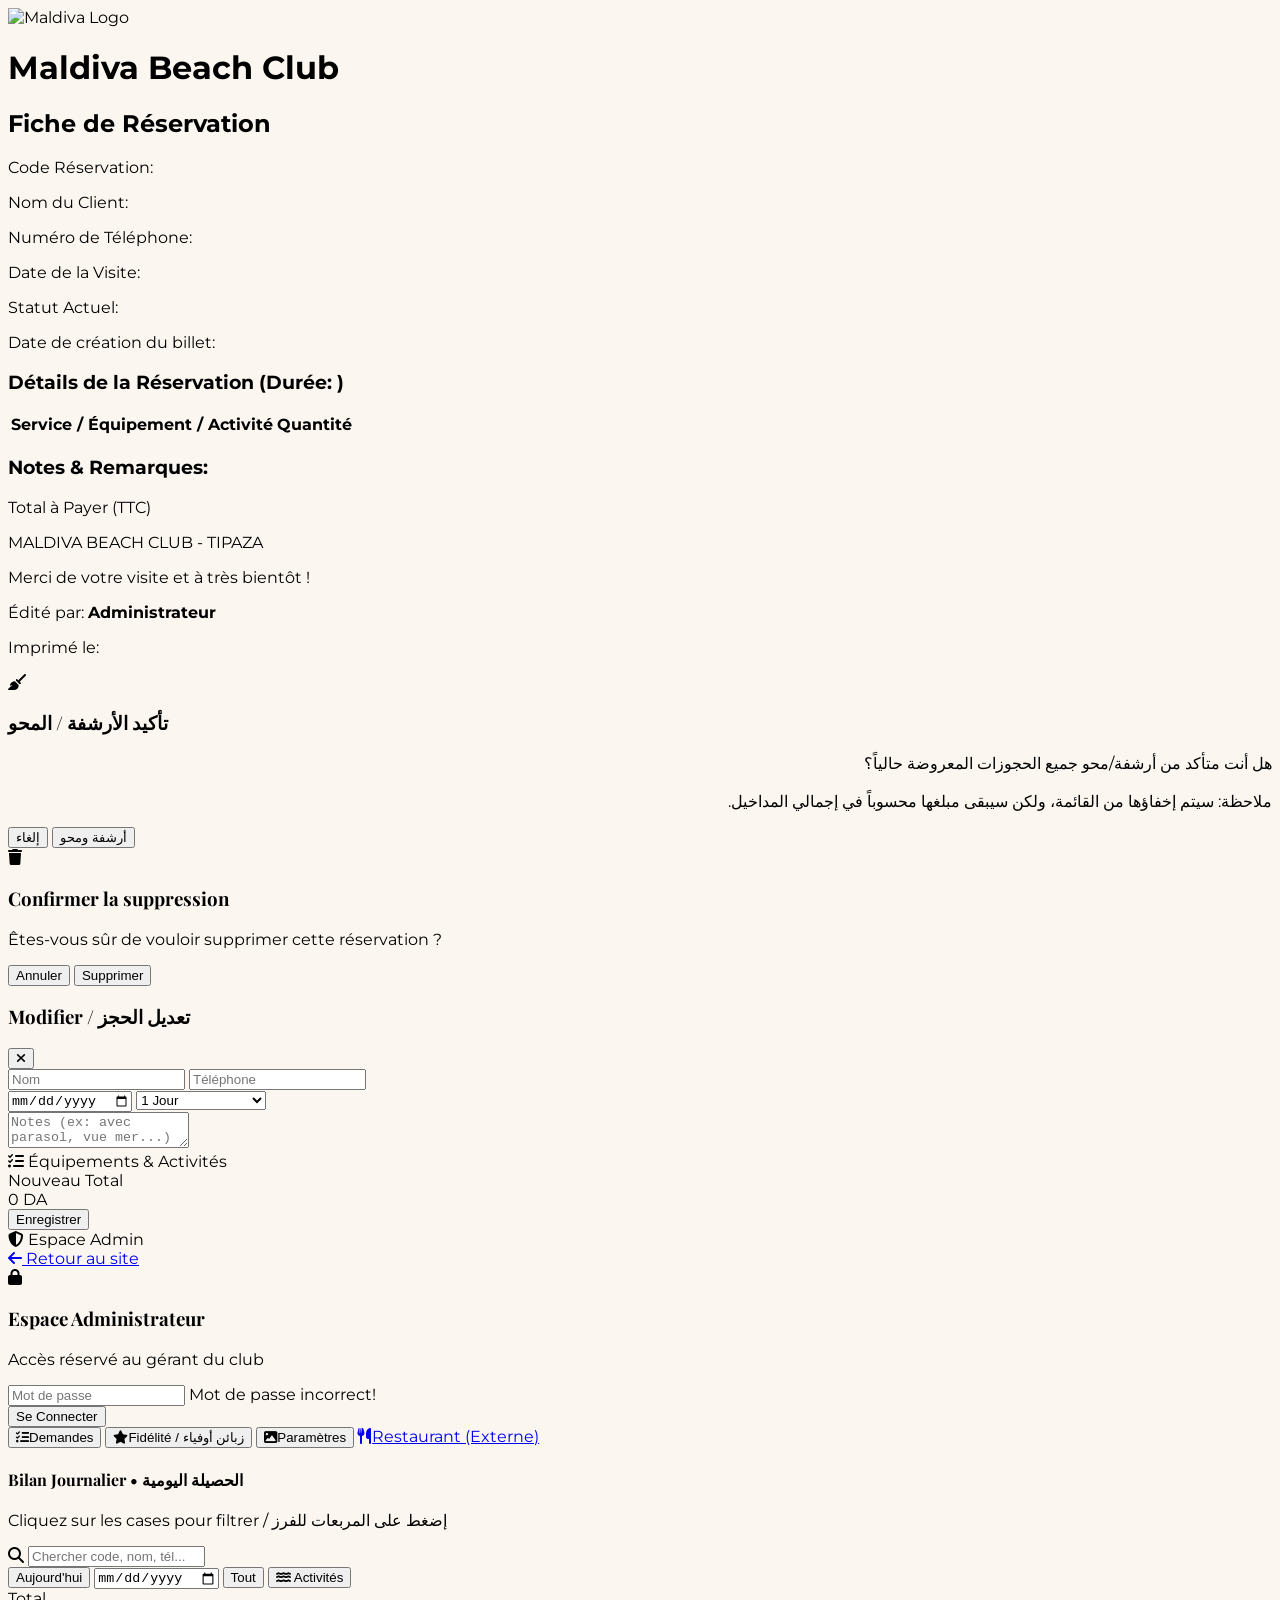
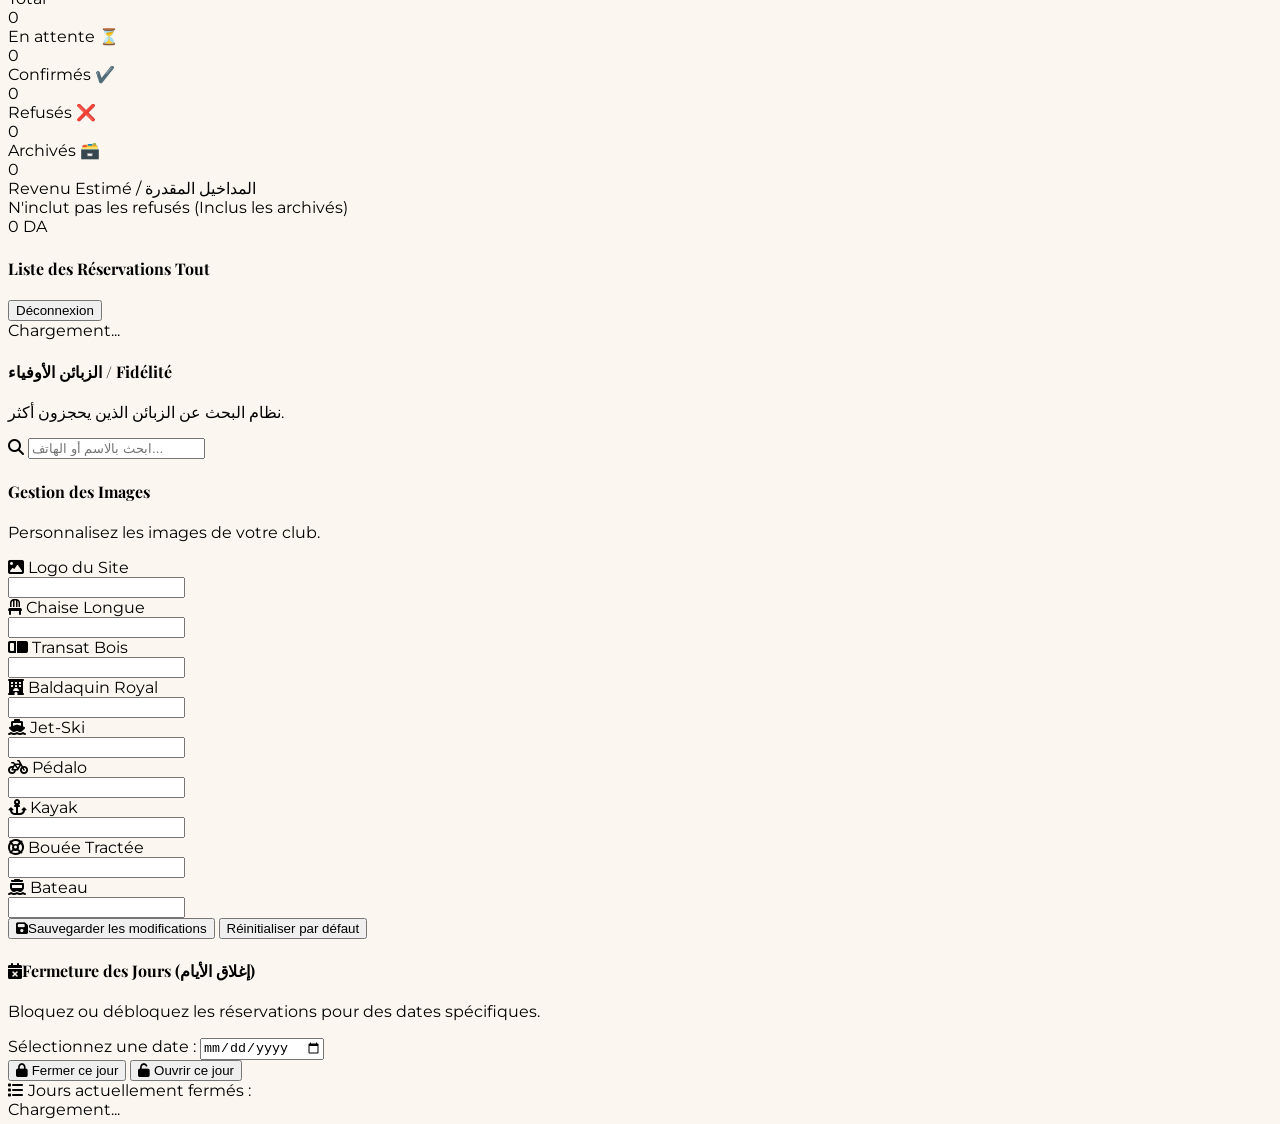
==== admin.html @ c881eb99 "Update admin.html" ====
<!DOCTYPE html>
<html lang="fr" dir="ltr">
<head>
    <meta charset="UTF-8">
    <meta name="viewport" content="width=device-width, initial-scale=1.0">
    <title>Maldiva Beach Club - Administration</title>
    <script src="https://cdn.tailwindcss.com"></script>
    <link href="https://fonts.googleapis.com/css2?family=Playfair+Display:ital,wght@0,400..900;1,400..900&family=Montserrat:wght@300;400;500;600;700&display=swap" rel="stylesheet">
    <link rel="stylesheet" href="https://cdnjs.cloudflare.com/ajax/libs/font-awesome/6.4.0/css/all.min.css">
    
    <link rel="stylesheet" href="./css/style.css">

    <script>
        tailwind.config = {
            theme: {
                extend: {
                    colors: {
                        maldiva: {
                            dark: '#0b4c53', teal: '#24a19c', orange: '#ff7e67', sand: '#fbf7f0', accent: '#f4eee1'
                        }
                    },
                    fontFamily: {
                        serif: ['Playfair Display', 'serif'],
                        sans: ['Montserrat', 'sans-serif'],
                    }
                }
            }
        }
    </script>
    <!-- كود CSS خاص بالطباعة فقط -->
    <style>
        @media print {
            /* إخفاء كل محتوى الصفحة العادي أثناء الطباعة */
            body > *:not(#print-section) {
                display: none !important;
            }
            /* إظهار قسم الطباعة فقط */
            #print-section {
                display: block !important;
                position: absolute;
                left: 0;
                top: 0;
                width: 100%;
                margin: 0;
                padding: 0;
                background-color: white;
            }
            /* إعدادات حجم الورقة وإزالة الهوامش الافتراضية للمتصفح */
            @page {
                size: A4;
                margin: 1.5cm;
            }
            /* تنسيقات إضافية لضمان ظهور الألوان أثناء الطباعة */
            * {
                -webkit-print-color-adjust: exact !important;
                print-color-adjust: exact !important;
            }
        }
    </style>
</head>
<body class="text-gray-800 antialiased min-h-screen flex flex-col bg-gray-50">

    <!-- ========================================== -->
    <!-- القسم المخفي المخصص للطباعة (Fiche de Réservation) -->
    <!-- ========================================== -->
    <div id="print-section" class="hidden font-sans bg-white text-black p-8">
        <!-- Header: Logo & Title -->
        <div class="text-center border-b-2 border-gray-800 pb-6 mb-6">
            <img src="https://i.postimg.cc/dh3KTX2L/IMG-7963.png" alt="Maldiva Logo" class="w-24 h-24 mx-auto rounded-full border-2 border-gray-800 p-1 mb-3 grayscale">
            <h1 class="font-serif text-3xl font-bold uppercase tracking-widest text-gray-900">Maldiva Beach Club</h1>
            <h2 class="text-xl font-bold mt-2 bg-gray-100 py-2 rounded-lg uppercase tracking-widest border border-gray-300">Fiche de Réservation</h2>
        </div>

        <!-- Reservation Info Grid -->
        <div class="grid grid-cols-2 gap-6 mb-8">
            <div class="space-y-3">
                <p><span class="font-bold text-gray-500 uppercase text-xs">Code Réservation:</span><br><strong class="text-xl" id="print-code"></strong></p>
                <p><span class="font-bold text-gray-500 uppercase text-xs">Nom du Client:</span><br><strong class="text-lg" id="print-name"></strong></p>
                <p><span class="font-bold text-gray-500 uppercase text-xs">Numéro de Téléphone:</span><br><strong class="text-lg font-mono" id="print-phone"></strong></p>
            </div>
            <div class="space-y-3">
                <p><span class="font-bold text-gray-500 uppercase text-xs">Date de la Visite:</span><br><strong class="text-lg" id="print-visit-date"></strong></p>
                <p><span class="font-bold text-gray-500 uppercase text-xs">Statut Actuel:</span><br><span id="print-status" class="px-3 py-1 border-2 font-bold uppercase rounded-md inline-block mt-1"></span></p>
                <p><span class="font-bold text-gray-500 uppercase text-xs">Date de création du billet:</span><br><span class="text-sm" id="print-created-at"></span></p>
            </div>
        </div>

        <!-- Items Table -->
        <div class="mb-8">
            <h3 class="font-bold text-lg border-b border-gray-300 pb-2 mb-3 uppercase tracking-wide">Détails de la Réservation (Durée: <span id="print-duration"></span>)</h3>
            <table class="w-full text-left border-collapse">
                <thead>
                    <tr class="bg-gray-100">
                        <th class="border border-gray-300 p-3 font-bold uppercase text-xs w-3/4">Service / Équipement / Activité</th>
                        <th class="border border-gray-300 p-3 font-bold uppercase text-xs text-center w-1/4">Quantité</th>
                    </tr>
                </thead>
                <tbody id="print-items-body">
                    <!-- سيتم حقن الخدمات هنا -->
                </tbody>
            </table>
        </div>

        <!-- Notes -->
        <div id="print-notes-container" class="mb-8 hidden">
            <h3 class="font-bold text-sm text-gray-500 uppercase mb-2">Notes & Remarques:</h3>
            <div class="bg-gray-50 p-4 rounded-lg border border-gray-200 text-sm font-semibold italic" id="print-notes"></div>
        </div>

        <!-- Total -->
        <div class="flex justify-end mb-12">
            <div class="bg-gray-100 p-4 rounded-lg border-2 border-gray-800 min-w-[250px] text-center">
                <span class="font-bold text-gray-500 uppercase text-xs block mb-1">Total à Payer (TTC)</span>
                <span class="text-3xl font-extrabold" id="print-total"></span>
            </div>
        </div>

        <!-- Footer -->
        <div class="border-t border-gray-300 pt-4 flex justify-between items-end text-xs text-gray-500">
            <div>
                <p class="font-bold text-gray-800">MALDIVA BEACH CLUB - TIPAZA</p>
                <p>Merci de votre visite et à très bientôt !</p>
            </div>
            <div class="text-right">
                <p>Édité par: <strong id="print-admin-name">Administrateur</strong></p>
                <p>Imprimé le: <strong id="print-timestamp"></strong></p>
            </div>
        </div>
    </div>
    <!-- ========================================== -->


    <div id="custom-toast" class="fixed bottom-10 left-1/2 -translate-x-1/2 z-50 bg-slate-900/95 backdrop-blur-md text-white px-5 py-3 rounded-2xl shadow-2xl flex items-center gap-3 transition-all duration-300 transform translate-y-20 opacity-0 pointer-events-none max-w-sm w-[90%]">
        <span id="toast-icon"></span>
        <span id="toast-message" class="text-xs font-semibold"></span>
    </div>

    <div id="archive-modal" class="fixed inset-0 bg-black/60 backdrop-blur-sm flex items-center justify-center p-4 z-50 hidden transition-opacity duration-300 opacity-0">
        <div class="bg-white rounded-3xl max-w-sm w-full p-6 shadow-2xl border border-gray-100 transform translate-y-4 transition-transform duration-300">
            <div class="text-center space-y-3">
                <div class="w-12 h-12 bg-red-100 text-red-600 rounded-full flex items-center justify-center mx-auto text-xl">
                    <i class="fa-solid fa-broom"></i>
                </div>
                <h3 class="serif-title text-xl font-bold text-maldiva-dark">تأكيد الأرشفة / المحو</h3>
                <p class="text-xs text-gray-500 font-arabic" dir="rtl">هل أنت متأكد من أرشفة/محو جميع الحجوزات المعروضة حالياً؟<br><br><span class="text-maldiva-teal font-bold">ملاحظة:</span> سيتم إخفاؤها من القائمة، ولكن سيبقى مبلغها محسوباً في إجمالي المداخيل.</p>
                <div class="flex gap-2 pt-2">
                    <button onclick="window.closeArchiveModal()" class="flex-1 bg-gray-100 hover:bg-gray-200 text-gray-700 font-bold py-2.5 rounded-xl text-xs">إلغاء</button>
                    <button onclick="window.executeArchive()" class="flex-1 bg-red-500 hover:bg-red-600 text-white font-bold py-2.5 rounded-xl text-xs">أرشفة ومحو</button>
                </div>
            </div>
        </div>
    </div>

    <div id="confirm-modal" class="fixed inset-0 bg-black/60 backdrop-blur-sm flex items-center justify-center p-4 z-50 hidden transition-opacity duration-300 opacity-0">
        <div class="bg-white rounded-3xl max-w-sm w-full p-6 shadow-2xl border border-gray-100 transform translate-y-4 transition-transform duration-300">
            <div class="text-center space-y-3">
                <div class="w-12 h-12 bg-red-100 text-red-600 rounded-full flex items-center justify-center mx-auto text-xl">
                    <i class="fa-solid fa-trash"></i>
                </div>
                <h3 class="serif-title text-xl font-bold text-maldiva-dark">Confirmer la suppression</h3>
                <p class="text-xs text-gray-500">Êtes-vous sûr de vouloir supprimer cette réservation ?</p>
                <div class="flex gap-2 pt-2">
                    <button onclick="window.closeConfirmModal()" class="flex-1 bg-gray-100 hover:bg-gray-200 text-gray-700 font-bold py-2.5 rounded-xl text-xs">Annuler</button>
                    <button onclick="window.executePendingDelete()" class="flex-1 bg-red-500 hover:bg-red-600 text-white font-bold py-2.5 rounded-xl text-xs">Supprimer</button>
                </div>
            </div>
        </div>
    </div>

    <!-- Edit Modal -->
    <div id="edit-modal" class="fixed inset-0 bg-black/60 backdrop-blur-sm flex items-center justify-center p-4 z-50 hidden transition-opacity duration-300 opacity-0">
        <div class="bg-white rounded-3xl max-w-md w-full p-6 shadow-2xl border border-gray-100 transform translate-y-4 transition-transform duration-300 flex flex-col max-h-[90vh]">
            <div class="flex justify-between items-center mb-4 border-b pb-3">
                <div>
                    <h3 class="serif-title text-xl font-bold text-maldiva-dark">Modifier / تعديل الحجز</h3>
                    <p class="text-[10px] text-gray-500 mt-0.5" id="edit-modal-code"></p>
                </div>
                <button onclick="window.closeEditModal()" class="text-gray-400 hover:text-gray-600 bg-gray-100 rounded-full w-8 h-8 flex items-center justify-center"><i class="fa-solid fa-xmark"></i></button>
            </div>
            
            <div class="overflow-y-auto hide-scrollbar space-y-4 pr-1 flex-grow">
                <div class="space-y-2 bg-maldiva-sand/50 p-3 rounded-2xl">
                    <input type="text" id="edit-name" class="w-full bg-white border border-gray-200 rounded-xl px-3 py-2 text-xs focus:ring-2 focus:ring-maldiva-teal" placeholder="Nom">
                    <input type="tel" id="edit-phone" class="w-full bg-white border border-gray-200 rounded-xl px-3 py-2 text-xs focus:ring-2 focus:ring-maldiva-teal" placeholder="Téléphone">
                    <div class="flex gap-2">
                        <input type="date" id="edit-date" class="w-full bg-white border border-gray-200 rounded-xl px-3 py-2 text-xs focus:ring-2 focus:ring-maldiva-teal">
                        <select id="edit-duration" onchange="window.calculateEditTotal()" class="w-full bg-white border border-gray-200 rounded-xl px-3 py-2 text-xs focus:ring-2 focus:ring-maldiva-teal">
                            <option value="1">1 Jour</option>
                            <option value="2">2 Jours</option>
                            <option value="3">3 Jours</option>
                            <option value="5">5 Jours (-10%)</option>
                            <option value="7">1 Semaine (-15%)</option>
                        </select>
                    </div>
                    <textarea id="edit-notes" rows="2" class="w-full bg-white border border-gray-200 rounded-xl px-3 py-2 text-xs focus:ring-2 focus:ring-maldiva-teal" placeholder="Notes (ex: avec parasol, vue mer...)"></textarea>
                </div>

                <div class="text-[10px] font-bold text-gray-500 uppercase flex items-center gap-1"><i class="fa-solid fa-list-check"></i> Équipements & Activités</div>
                <div id="edit-items-container" class="space-y-1.5 border border-gray-100 rounded-2xl p-2 bg-gray-50">
                    <!-- يتم توليد القائمة عبر JS -->
                </div>
            </div>

            <div class="mt-4 pt-4 border-t border-gray-200 flex justify-between items-center bg-white">
                <div>
                    <div class="text-[10px] text-gray-500 uppercase font-bold">Nouveau Total</div>
                    <div class="font-extrabold text-maldiva-orange text-xl" id="edit-total-price">0 DA</div>
                </div>
                <button onclick="window.saveEditedReservation()" class="bg-gradient-to-r from-maldiva-teal to-maldiva-dark hover:shadow-lg text-white px-5 py-2.5 rounded-xl text-xs font-bold transition-all uppercase tracking-wider">
                    Enregistrer
                </button>
            </div>
        </div>
    </div>

    <div class="bg-maldiva-dark text-white py-3 px-6 flex justify-between items-center shadow-md">
        <div class="font-bold tracking-wider text-maldiva-orange text-sm flex items-center gap-2">
            <i class="fa-solid fa-shield-halved"></i> Espace Admin
        </div>
        <a href="index.html" class="text-xs bg-white/10 hover:bg-white/20 px-3 py-1.5 rounded-lg transition-colors">
            <i class="fa-solid fa-arrow-left"></i> Retour au site
        </a>
    </div>

    <main class="max-w-7xl mx-auto px-4 py-8 flex-grow w-full">
        
        <div id="admin-login-view" class="max-w-md mx-auto bg-white rounded-3xl p-6 shadow-md border border-gray-100 text-center space-y-4 mt-10">
            <div class="w-16 h-16 bg-maldiva-accent text-maldiva-dark rounded-full flex items-center justify-center text-2xl mx-auto"><i class="fa-solid fa-lock"></i></div>
            <div>
                <h3 class="serif-title text-2xl font-bold text-maldiva-dark">Espace Administrateur</h3>
                <p class="text-xs text-gray-500 mt-1">Accès réservé au gérant du club</p>
            </div>
            <div>
                <input type="password" id="admin-password" placeholder="Mot de passe" class="w-full bg-maldiva-sand border border-gray-200 rounded-xl px-4 py-3 text-center text-sm focus:outline-none focus:ring-2 focus:ring-maldiva-teal">
                <span id="admin-login-error" class="text-xs text-red-500 font-bold block mt-2 hidden">Mot de passe incorrect!</span>
            </div>
            <button onclick="window.verifyAdminLogin()" class="w-full bg-maldiva-dark hover:bg-maldiva-orange text-white font-bold py-3 rounded-xl text-xs uppercase tracking-wider transition-colors">
                Se Connecter
            </button>
        </div>

        <div id="admin-dashboard-view" class="hidden space-y-6">
            
            <div class="flex overflow-x-auto hide-scrollbar border-b border-gray-200 bg-white rounded-t-2xl px-2 pt-2">
                <button onclick="window.switchAdminSubTab('reservations')" id="admin-subtab-btn-res" class="py-3 px-4 font-bold text-xs uppercase border-b-2 border-maldiva-orange text-maldiva-orange flex items-center gap-1.5 whitespace-nowrap"><i class="fa-solid fa-list-check"></i><span>Demandes</span></button>
                <button onclick="window.switchAdminSubTab('loyalty')" id="admin-subtab-btn-loyalty" class="py-3 px-4 font-bold text-xs uppercase border-b-2 border-transparent text-gray-500 hover:text-gray-800 flex items-center gap-1.5 whitespace-nowrap"><i class="fa-solid fa-star"></i><span>Fidélité / زبائن أوفياء</span></button>
                <button onclick="window.switchAdminSubTab('settings')" id="admin-subtab-btn-settings" class="py-3 px-4 font-bold text-xs uppercase border-b-2 border-transparent text-gray-500 hover:text-gray-800 flex items-center gap-1.5 whitespace-nowrap"><i class="fa-solid fa-image"></i><span>Paramètres</span></button>
                <a href="orders.html" class="py-3 px-4 font-bold text-xs uppercase border-b-2 border-transparent text-gray-500 hover:text-maldiva-teal flex items-center gap-1.5 whitespace-nowrap"><i class="fa-solid fa-utensils"></i><span>Restaurant (Externe)</span></a>
            </div>

            <div id="admin-subview-reservations" class="space-y-6">
                <div class="bg-white rounded-b-2xl rounded-tr-2xl p-6 shadow-sm border border-gray-100 space-y-4">
                    <div class="flex flex-col lg:flex-row items-start lg:items-center justify-between gap-4 border-b border-gray-100 pb-4">
                        <div>
                            <h4 class="serif-title text-xl font-bold text-maldiva-dark">Bilan Journalier • الحصيلة اليومية</h4>
                            <p class="text-xs text-gray-500">Cliquez sur les cases pour filtrer / إضغط على المربعات للفرز</p>
                        </div>
                        <div class="flex flex-wrap items-center gap-2 w-full lg:w-auto">
                            <div class="relative flex-grow max-w-[220px]">
                                <i class="fa-solid fa-magnifying-glass absolute left-3 top-1/2 transform -translate-y-1/2 text-gray-400 text-xs"></i>
                                <input type="text" id="admin-search-mld" oninput="window.renderAdminReservations()" placeholder="Chercher code, nom, tél..." class="w-full bg-gray-50 border border-gray-200 rounded-xl pl-8 pr-3 py-2 text-xs focus:outline-none focus:ring-1 focus:ring-maldiva-teal">
                            </div>
                            <button onclick="window.setAdminDateFilterToday()" class="bg-maldiva-teal/10 text-maldiva-teal hover:bg-maldiva-teal hover:text-white font-bold px-3 py-2 rounded-xl text-xs transition-all border border-maldiva-teal/20">Aujourd'hui</button>
                            <input type="date" id="admin-filter-date" onchange="window.renderAdminReservations()" class="bg-gray-50 border border-gray-200 rounded-xl px-3 py-2 text-xs focus:outline-none w-[130px]">
                            <button onclick="window.clearAdminDateFilter()" class="bg-gray-100 hover:bg-gray-200 text-gray-600 font-bold px-3 py-2 rounded-xl text-xs transition-all">Tout</button>
                            <button id="btn-filter-nautique" onclick="window.toggleNautiqueFilter()" class="bg-blue-50 text-blue-600 hover:bg-blue-100 font-bold px-3 py-2 rounded-xl text-xs transition-all border border-blue-200 flex items-center gap-1.5" title="Afficher uniquement les activités nautiques"><i class="fa-solid fa-water"></i> Activités</button>
                        </div>
                    </div>

                    <div class="grid grid-cols-2 lg:grid-cols-5 gap-3">
                        <div onclick="window.setStatusFilter('all')" class="cursor-pointer bg-gray-50 hover:bg-gray-100 p-3 rounded-2xl border border-gray-200 shadow-sm text-center transition-all" id="filter-btn-all">
                            <div class="text-[10px] text-gray-400 uppercase font-bold">Total</div><span id="stat-total" class="text-xl font-extrabold text-maldiva-dark">0</span>
                        </div>
                        <div onclick="window.setStatusFilter('pending')" class="cursor-pointer bg-yellow-50 hover:bg-yellow-100 p-3 rounded-2xl border border-yellow-100 shadow-sm text-center transition-all" id="filter-btn-pending">
                            <div class="text-[10px] text-yellow-600 uppercase font-bold">En attente ⏳</div><span id="stat-pending" class="text-xl font-extrabold text-yellow-600">0</span>
                        </div>
                        <div onclick="window.setStatusFilter('approved')" class="cursor-pointer bg-green-50 hover:bg-green-100 p-3 rounded-2xl border border-green-100 shadow-sm text-center transition-all" id="filter-btn-approved">
                            <div class="text-[10px] text-green-600 uppercase font-bold">Confirmés ✔️</div><span id="stat-approved" class="text-xl font-extrabold text-green-600">0</span>
                        </div>
                        <div onclick="window.setStatusFilter('declined')" class="cursor-pointer bg-red-50 hover:bg-red-100 p-3 rounded-2xl border border-red-100 shadow-sm text-center transition-all" id="filter-btn-declined">
                            <div class="text-[10px] text-red-600 uppercase font-bold">Refusés ❌</div><span id="stat-declined" class="text-xl font-extrabold text-red-600">0</span>
                        </div>
                        <div onclick="window.setStatusFilter('archived')" class="cursor-pointer bg-purple-50 hover:bg-purple-100 p-3 rounded-2xl border border-purple-100 shadow-sm text-center transition-all" id="filter-btn-archived">
                            <div class="text-[10px] text-purple-600 uppercase font-bold">Archivés 🗃️</div><span id="stat-archived" class="text-xl font-extrabold text-purple-600">0</span>
                        </div>
                    </div>

                    <div class="bg-gradient-to-r from-maldiva-dark to-teal-900 p-5 rounded-2xl shadow-md flex justify-between items-center text-white mt-2">
                        <div><div class="text-xs uppercase font-bold text-maldiva-accent">Revenu Estimé / المداخيل المقدرة</div><div class="text-[10px] text-gray-300 mt-0.5">N'inclut pas les refusés (Inclus les archivés)</div></div>
                        <span id="stat-revenue" class="text-3xl font-extrabold text-maldiva-orange">0 DA</span>
                    </div>
                </div>

                <div class="bg-white rounded-3xl p-6 shadow-sm border border-gray-100 space-y-4">
                    <div class="flex flex-wrap items-center justify-between gap-4 border-b pb-4">
                        <h4 class="serif-title text-xl font-bold text-maldiva-dark">Liste des Réservations <span id="current-filter-label" class="text-[10px] bg-gray-100 text-gray-500 px-2 py-1 rounded ml-2 align-middle uppercase">Tout</span></h4>
                        <button onclick="window.logoutAdmin()" class="text-xs bg-red-50 hover:bg-red-100 text-red-600 font-bold px-3 py-1.5 rounded-xl transition-colors">Déconnexion</button>
                    </div>
                    <div id="admin-reservations-list" class="space-y-4">
                        <div class="text-center py-12 text-gray-400 text-xs">Chargement...</div>
                    </div>
                </div>
            </div>

            <div id="admin-subview-loyalty" class="bg-white rounded-3xl p-6 shadow-sm border border-gray-100 hidden space-y-6">
                <div class="flex flex-col md:flex-row justify-between items-start md:items-center gap-4 border-b pb-4">
                    <div>
                        <h4 class="serif-title text-xl font-bold text-maldiva-dark">الزبائن الأوفياء / Fidélité</h4>
                        <p class="text-xs text-gray-500">نظام البحث عن الزبائن الذين يحجزون أكثر.</p>
                    </div>
                    <div class="relative w-full md:w-64">
                        <i class="fa-solid fa-magnifying-glass absolute left-3 top-1/2 transform -translate-y-1/2 text-gray-400 text-xs"></i>
                        <input type="text" id="loyalty-search" oninput="window.renderLoyalty()" placeholder="ابحث بالاسم أو الهاتف..." class="w-full bg-gray-50 border border-gray-200 rounded-xl pl-8 pr-3 py-2 text-xs focus:outline-none focus:ring-1 focus:ring-maldiva-teal">
                    </div>
                </div>
                <div id="loyalty-list" class="space-y-3 max-h-[60vh] overflow-y-auto pr-2 hide-scrollbar"></div>
            </div>

            <div id="admin-subview-settings" class="bg-white rounded-3xl p-6 shadow-sm border border-gray-100 hidden space-y-6">
                
                <!-- القسم الخاص بإدارة الصور -->
                <div><h4 class="serif-title text-xl font-bold text-maldiva-dark">Gestion des Images</h4><p class="text-xs text-gray-500">Personnalisez les images de votre club.</p></div>
                <div class="grid grid-cols-1 md:grid-cols-2 lg:grid-cols-3 gap-4 pt-2">
                    <div class="bg-gray-50 p-4 rounded-2xl border border-gray-200/50"><div class="font-bold text-xs uppercase mb-2"><i class="fa-solid fa-image"></i> Logo du Site</div><input type="url" id="setting-logo-url" class="w-full bg-white border border-gray-200 rounded-lg px-3 py-2 text-xs"></div>
                    <div class="bg-gray-50 p-4 rounded-2xl border border-gray-200/50"><div class="font-bold text-xs uppercase mb-2"><i class="fa-solid fa-chair"></i> Chaise Longue</div><input type="url" id="setting-chaise-url" class="w-full bg-white border border-gray-200 rounded-lg px-3 py-2 text-xs"></div>
                    <div class="bg-gray-50 p-4 rounded-2xl border border-gray-200/50"><div class="font-bold text-xs uppercase mb-2"><i class="fa-solid fa-mattress-pillow"></i> Transat Bois</div><input type="url" id="setting-transat-url" class="w-full bg-white border border-gray-200 rounded-lg px-3 py-2 text-xs"></div>
                    <div class="bg-gray-50 p-4 rounded-2xl border border-gray-200/50"><div class="font-bold text-xs uppercase mb-2"><i class="fa-solid fa-hotel"></i> Baldaquin Royal</div><input type="url" id="setting-baldaquin-url" class="w-full bg-white border border-gray-200 rounded-lg px-3 py-2 text-xs"></div>
                    <div class="bg-blue-50 p-4 rounded-2xl border border-blue-100"><div class="font-bold text-xs uppercase mb-2 text-blue-900"><i class="fa-solid fa-ship"></i> Jet-Ski</div><input type="url" id="setting-jetski-url" class="w-full bg-white border border-gray-200 rounded-lg px-3 py-2 text-xs"></div>
                    <div class="bg-blue-50 p-4 rounded-2xl border border-blue-100"><div class="font-bold text-xs uppercase mb-2 text-blue-900"><i class="fa-solid fa-bicycle"></i> Pédalo</div><input type="url" id="setting-pedalo-url" class="w-full bg-white border border-gray-200 rounded-lg px-3 py-2 text-xs"></div>
                    <div class="bg-blue-50 p-4 rounded-2xl border border-blue-100"><div class="font-bold text-xs uppercase mb-2 text-blue-900"><i class="fa-solid fa-anchor"></i> Kayak</div><input type="url" id="setting-kayak-url" class="w-full bg-white border border-gray-200 rounded-lg px-3 py-2 text-xs"></div>
                    <div class="bg-blue-50 p-4 rounded-2xl border border-blue-100"><div class="font-bold text-xs uppercase mb-2 text-blue-900"><i class="fa-solid fa-life-ring"></i> Bouée Tractée</div><input type="url" id="setting-bouee-url" class="w-full bg-white border border-gray-200 rounded-lg px-3 py-2 text-xs"></div>
                    <div class="bg-blue-50 p-4 rounded-2xl border border-blue-100"><div class="font-bold text-xs uppercase mb-2 text-blue-900"><i class="fa-solid fa-ferry"></i> Bateau</div><input type="url" id="setting-bateau-url" class="w-full bg-white border border-gray-200 rounded-lg px-3 py-2 text-xs"></div>
                </div>
                <div class="flex flex-col sm:flex-row gap-3 pt-4 border-t">
                    <button onclick="window.saveSiteSettings()" class="flex-1 bg-maldiva-teal hover:bg-maldiva-dark text-white font-bold py-3 rounded-xl text-xs uppercase flex items-center justify-center gap-2"><i class="fa-solid fa-floppy-disk"></i><span>Sauvegarder les modifications</span></button>
                    <button onclick="window.resetSettingsToDefault()" class="bg-gray-100 hover:bg-gray-200 text-gray-600 font-bold py-3 px-6 rounded-xl text-xs uppercase">Réinitialiser par défaut</button>
                </div>

                <!-- 🔴 القسم الجديد الخاص بإغلاق الأيام -->
                <div class="mt-8 border-t border-gray-100 pt-6">
                    <h4 class="serif-title text-xl font-bold text-maldiva-dark"><i class="fa-solid fa-calendar-xmark text-red-500 mr-2"></i>Fermeture des Jours (إغلاق الأيام)</h4>
                    <p class="text-xs text-gray-500 mt-1">Bloquez ou débloquez les réservations pour des dates spécifiques.</p>
                    
                    <div class="flex flex-wrap items-end gap-3 mt-4">
                        <div class="flex-grow max-w-[200px]">
                            <label class="block text-xs font-bold text-gray-600 mb-1">Sélectionnez une date :</label>
                            <input type="date" id="admin-close-date" class="w-full bg-gray-50 border border-gray-200 rounded-xl px-3 py-2 text-sm font-bold focus:outline-none focus:ring-2 focus:ring-maldiva-teal">
                        </div>
                        <button onclick="window.toggleDateClosure(true)" class="bg-red-50 text-red-600 border border-red-200 hover:bg-red-100 hover:shadow-md font-bold px-4 py-2.5 rounded-xl text-xs transition-all flex items-center gap-1.5"><i class="fa-solid fa-lock"></i> Fermer ce jour</button>
                        <button onclick="window.toggleDateClosure(false)" class="bg-green-50 text-green-600 border border-green-200 hover:bg-green-100 hover:shadow-md font-bold px-4 py-2.5 rounded-xl text-xs transition-all flex items-center gap-1.5"><i class="fa-solid fa-unlock"></i> Ouvrir ce jour</button>
                    </div>

                    <div class="mt-5 bg-red-50 p-4 rounded-2xl border border-red-100">
                        <div class="text-xs font-bold text-red-800 mb-3 border-b border-red-200 pb-2"><i class="fa-solid fa-list mr-1"></i> Jours actuellement fermés :</div>
                        <div id="closed-days-list" class="flex flex-wrap gap-2 text-xs">
                            <span class="text-gray-400">Chargement...</span>
                        </div>
                    </div>
                </div>

            </div>

        </div>
    </main>

    <script type="module" src="./js/firebase.js"></script>
    <script type="module" src="./js/ui.js"></script>
    <script type="module" src="./js/admin.js"></script>
</body>
</html>
---- css/style.css ----
/* /css/style.css */

/* الإعدادات العامة والخطوط */
body { 
    font-family: 'Montserrat', sans-serif; 
    background-color: #fbf7f0; 
}

.serif-title { 
    font-family: 'Playfair Display', serif; 
}

/* إخفاء شريط التمرير في المتصفح للحصول على شكل أنيق */
.hide-scrollbar::-webkit-scrollbar { 
    display: none; 
}
.hide-scrollbar { 
    -ms-overflow-style: none; 
    scrollbar-width: none; 
}

/* تحسينات إضافية للتجاوب */
@media (max-width: 768px) {
    .mobile-full {
        width: 100%;
    }
}

/* تنسيق مخصص للوحة التحكم */
.admin-tab-active {
    border-bottom: 2px solid #ff7e67;
    color: #ff7e67;
}
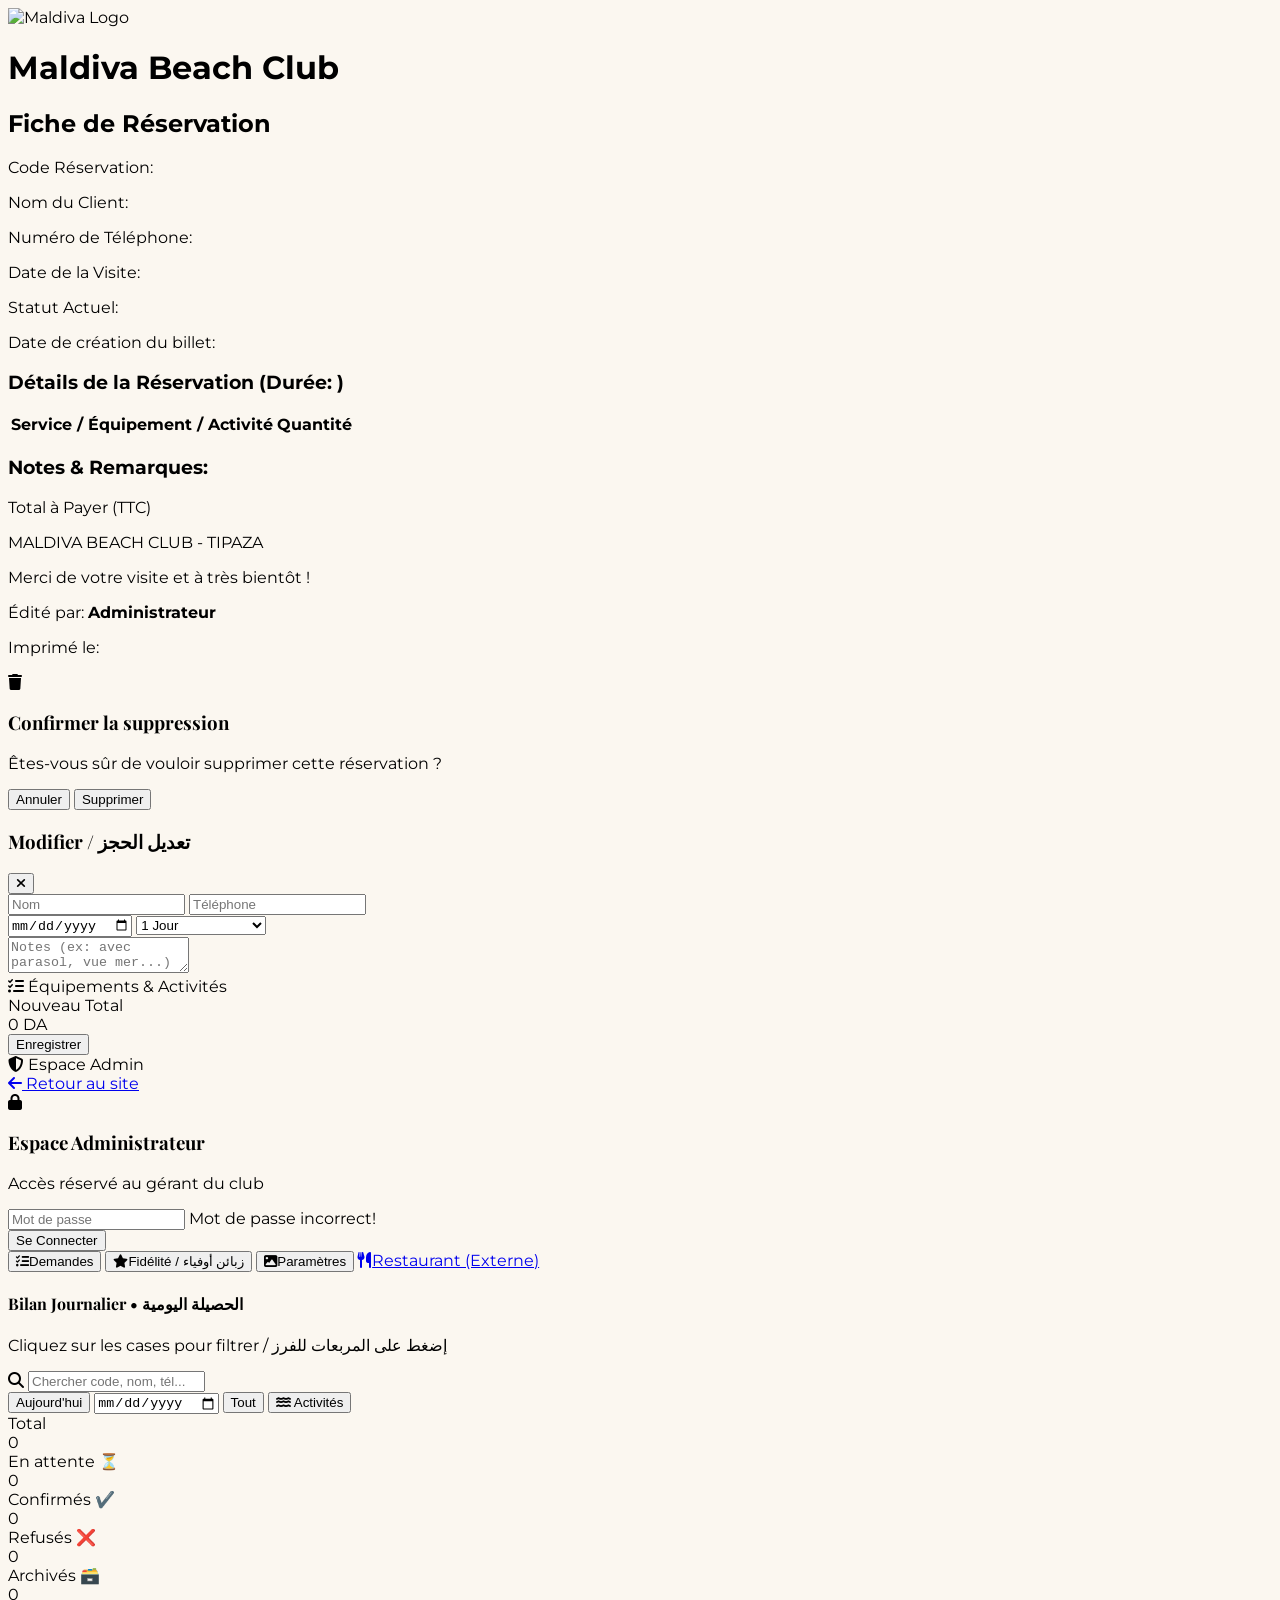
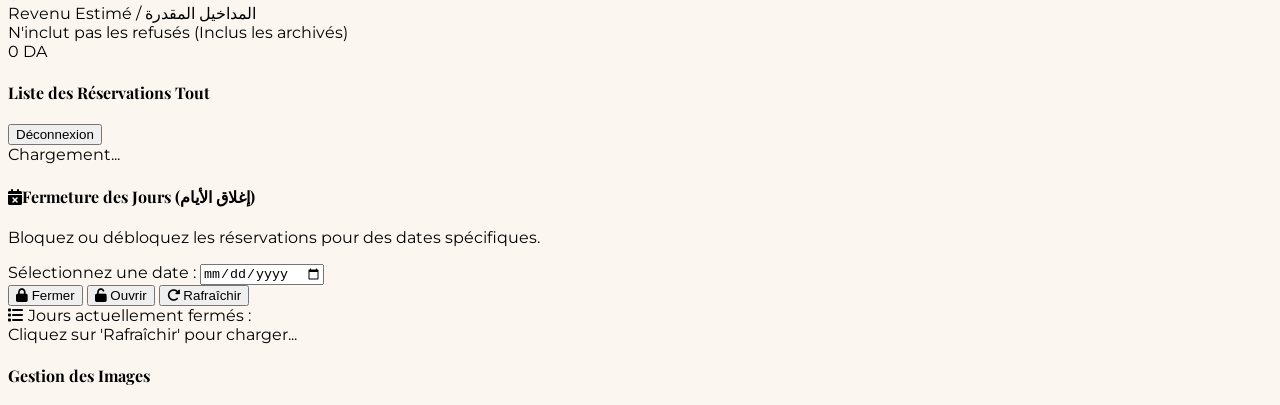
==== commit ececdde5: "Update admin.html" ====
--- a/admin.html
+++ b/admin.html
@@ -30,48 +30,22 @@
     <!-- كود CSS خاص بالطباعة فقط -->
     <style>
         @media print {
-            /* إخفاء كل محتوى الصفحة العادي أثناء الطباعة */
-            body > *:not(#print-section) {
-                display: none !important;
-            }
-            /* إظهار قسم الطباعة فقط */
-            #print-section {
-                display: block !important;
-                position: absolute;
-                left: 0;
-                top: 0;
-                width: 100%;
-                margin: 0;
-                padding: 0;
-                background-color: white;
-            }
-            /* إعدادات حجم الورقة وإزالة الهوامش الافتراضية للمتصفح */
-            @page {
-                size: A4;
-                margin: 1.5cm;
-            }
-            /* تنسيقات إضافية لضمان ظهور الألوان أثناء الطباعة */
-            * {
-                -webkit-print-color-adjust: exact !important;
-                print-color-adjust: exact !important;
-            }
+            body > *:not(#print-section) { display: none !important; }
+            #print-section { display: block !important; position: absolute; left: 0; top: 0; width: 100%; margin: 0; padding: 0; background-color: white; }
+            @page { size: A4; margin: 1.5cm; }
+            * { -webkit-print-color-adjust: exact !important; print-color-adjust: exact !important; }
         }
     </style>
 </head>
 <body class="text-gray-800 antialiased min-h-screen flex flex-col bg-gray-50">
 
-    <!-- ========================================== -->
-    <!-- القسم المخفي المخصص للطباعة (Fiche de Réservation) -->
-    <!-- ========================================== -->
+    <!-- Print Section -->
     <div id="print-section" class="hidden font-sans bg-white text-black p-8">
-        <!-- Header: Logo & Title -->
         <div class="text-center border-b-2 border-gray-800 pb-6 mb-6">
             <img src="https://i.postimg.cc/dh3KTX2L/IMG-7963.png" alt="Maldiva Logo" class="w-24 h-24 mx-auto rounded-full border-2 border-gray-800 p-1 mb-3 grayscale">
             <h1 class="font-serif text-3xl font-bold uppercase tracking-widest text-gray-900">Maldiva Beach Club</h1>
             <h2 class="text-xl font-bold mt-2 bg-gray-100 py-2 rounded-lg uppercase tracking-widest border border-gray-300">Fiche de Réservation</h2>
         </div>
-
-        <!-- Reservation Info Grid -->
         <div class="grid grid-cols-2 gap-6 mb-8">
             <div class="space-y-3">
                 <p><span class="font-bold text-gray-500 uppercase text-xs">Code Réservation:</span><br><strong class="text-xl" id="print-code"></strong></p>
@@ -84,8 +58,6 @@
                 <p><span class="font-bold text-gray-500 uppercase text-xs">Date de création du billet:</span><br><span class="text-sm" id="print-created-at"></span></p>
             </div>
         </div>
-
-        <!-- Items Table -->
         <div class="mb-8">
             <h3 class="font-bold text-lg border-b border-gray-300 pb-2 mb-3 uppercase tracking-wide">Détails de la Réservation (Durée: <span id="print-duration"></span>)</h3>
             <table class="w-full text-left border-collapse">
@@ -95,68 +67,35 @@
                         <th class="border border-gray-300 p-3 font-bold uppercase text-xs text-center w-1/4">Quantité</th>
                     </tr>
                 </thead>
-                <tbody id="print-items-body">
-                    <!-- سيتم حقن الخدمات هنا -->
-                </tbody>
+                <tbody id="print-items-body"></tbody>
             </table>
         </div>
-
-        <!-- Notes -->
         <div id="print-notes-container" class="mb-8 hidden">
             <h3 class="font-bold text-sm text-gray-500 uppercase mb-2">Notes & Remarques:</h3>
             <div class="bg-gray-50 p-4 rounded-lg border border-gray-200 text-sm font-semibold italic" id="print-notes"></div>
         </div>
-
-        <!-- Total -->
         <div class="flex justify-end mb-12">
             <div class="bg-gray-100 p-4 rounded-lg border-2 border-gray-800 min-w-[250px] text-center">
                 <span class="font-bold text-gray-500 uppercase text-xs block mb-1">Total à Payer (TTC)</span>
                 <span class="text-3xl font-extrabold" id="print-total"></span>
             </div>
         </div>
-
-        <!-- Footer -->
         <div class="border-t border-gray-300 pt-4 flex justify-between items-end text-xs text-gray-500">
-            <div>
-                <p class="font-bold text-gray-800">MALDIVA BEACH CLUB - TIPAZA</p>
-                <p>Merci de votre visite et à très bientôt !</p>
-            </div>
-            <div class="text-right">
-                <p>Édité par: <strong id="print-admin-name">Administrateur</strong></p>
-                <p>Imprimé le: <strong id="print-timestamp"></strong></p>
-            </div>
-        </div>
-    </div>
-    <!-- ========================================== -->
-
+            <div><p class="font-bold text-gray-800">MALDIVA BEACH CLUB - TIPAZA</p><p>Merci de votre visite et à très bientôt !</p></div>
+            <div class="text-right"><p>Édité par: <strong id="print-admin-name">Administrateur</strong></p><p>Imprimé le: <strong id="print-timestamp"></strong></p></div>
+        </div>
+    </div>
+    <!-- /Print Section -->
 
     <div id="custom-toast" class="fixed bottom-10 left-1/2 -translate-x-1/2 z-50 bg-slate-900/95 backdrop-blur-md text-white px-5 py-3 rounded-2xl shadow-2xl flex items-center gap-3 transition-all duration-300 transform translate-y-20 opacity-0 pointer-events-none max-w-sm w-[90%]">
         <span id="toast-icon"></span>
         <span id="toast-message" class="text-xs font-semibold"></span>
     </div>
 
-    <div id="archive-modal" class="fixed inset-0 bg-black/60 backdrop-blur-sm flex items-center justify-center p-4 z-50 hidden transition-opacity duration-300 opacity-0">
-        <div class="bg-white rounded-3xl max-w-sm w-full p-6 shadow-2xl border border-gray-100 transform translate-y-4 transition-transform duration-300">
-            <div class="text-center space-y-3">
-                <div class="w-12 h-12 bg-red-100 text-red-600 rounded-full flex items-center justify-center mx-auto text-xl">
-                    <i class="fa-solid fa-broom"></i>
-                </div>
-                <h3 class="serif-title text-xl font-bold text-maldiva-dark">تأكيد الأرشفة / المحو</h3>
-                <p class="text-xs text-gray-500 font-arabic" dir="rtl">هل أنت متأكد من أرشفة/محو جميع الحجوزات المعروضة حالياً؟<br><br><span class="text-maldiva-teal font-bold">ملاحظة:</span> سيتم إخفاؤها من القائمة، ولكن سيبقى مبلغها محسوباً في إجمالي المداخيل.</p>
-                <div class="flex gap-2 pt-2">
-                    <button onclick="window.closeArchiveModal()" class="flex-1 bg-gray-100 hover:bg-gray-200 text-gray-700 font-bold py-2.5 rounded-xl text-xs">إلغاء</button>
-                    <button onclick="window.executeArchive()" class="flex-1 bg-red-500 hover:bg-red-600 text-white font-bold py-2.5 rounded-xl text-xs">أرشفة ومحو</button>
-                </div>
-            </div>
-        </div>
-    </div>
-
     <div id="confirm-modal" class="fixed inset-0 bg-black/60 backdrop-blur-sm flex items-center justify-center p-4 z-50 hidden transition-opacity duration-300 opacity-0">
         <div class="bg-white rounded-3xl max-w-sm w-full p-6 shadow-2xl border border-gray-100 transform translate-y-4 transition-transform duration-300">
             <div class="text-center space-y-3">
-                <div class="w-12 h-12 bg-red-100 text-red-600 rounded-full flex items-center justify-center mx-auto text-xl">
-                    <i class="fa-solid fa-trash"></i>
-                </div>
+                <div class="w-12 h-12 bg-red-100 text-red-600 rounded-full flex items-center justify-center mx-auto text-xl"><i class="fa-solid fa-trash"></i></div>
                 <h3 class="serif-title text-xl font-bold text-maldiva-dark">Confirmer la suppression</h3>
                 <p class="text-xs text-gray-500">Êtes-vous sûr de vouloir supprimer cette réservation ?</p>
                 <div class="flex gap-2 pt-2">
@@ -185,20 +124,13 @@
                     <div class="flex gap-2">
                         <input type="date" id="edit-date" class="w-full bg-white border border-gray-200 rounded-xl px-3 py-2 text-xs focus:ring-2 focus:ring-maldiva-teal">
                         <select id="edit-duration" onchange="window.calculateEditTotal()" class="w-full bg-white border border-gray-200 rounded-xl px-3 py-2 text-xs focus:ring-2 focus:ring-maldiva-teal">
-                            <option value="1">1 Jour</option>
-                            <option value="2">2 Jours</option>
-                            <option value="3">3 Jours</option>
-                            <option value="5">5 Jours (-10%)</option>
-                            <option value="7">1 Semaine (-15%)</option>
+                            <option value="1">1 Jour</option><option value="2">2 Jours</option><option value="3">3 Jours</option><option value="5">5 Jours (-10%)</option><option value="7">1 Semaine (-15%)</option>
                         </select>
                     </div>
                     <textarea id="edit-notes" rows="2" class="w-full bg-white border border-gray-200 rounded-xl px-3 py-2 text-xs focus:ring-2 focus:ring-maldiva-teal" placeholder="Notes (ex: avec parasol, vue mer...)"></textarea>
                 </div>
-
                 <div class="text-[10px] font-bold text-gray-500 uppercase flex items-center gap-1"><i class="fa-solid fa-list-check"></i> Équipements & Activités</div>
-                <div id="edit-items-container" class="space-y-1.5 border border-gray-100 rounded-2xl p-2 bg-gray-50">
-                    <!-- يتم توليد القائمة عبر JS -->
-                </div>
+                <div id="edit-items-container" class="space-y-1.5 border border-gray-100 rounded-2xl p-2 bg-gray-50"></div>
             </div>
 
             <div class="mt-4 pt-4 border-t border-gray-200 flex justify-between items-center bg-white">
@@ -214,12 +146,8 @@
     </div>
 
     <div class="bg-maldiva-dark text-white py-3 px-6 flex justify-between items-center shadow-md">
-        <div class="font-bold tracking-wider text-maldiva-orange text-sm flex items-center gap-2">
-            <i class="fa-solid fa-shield-halved"></i> Espace Admin
-        </div>
-        <a href="index.html" class="text-xs bg-white/10 hover:bg-white/20 px-3 py-1.5 rounded-lg transition-colors">
-            <i class="fa-solid fa-arrow-left"></i> Retour au site
-        </a>
+        <div class="font-bold tracking-wider text-maldiva-orange text-sm flex items-center gap-2"><i class="fa-solid fa-shield-halved"></i> Espace Admin</div>
+        <a href="index.html" class="text-xs bg-white/10 hover:bg-white/20 px-3 py-1.5 rounded-lg transition-colors"><i class="fa-solid fa-arrow-left"></i> Retour au site</a>
     </div>
 
     <main class="max-w-7xl mx-auto px-4 py-8 flex-grow w-full">
@@ -263,7 +191,7 @@
                             <button onclick="window.setAdminDateFilterToday()" class="bg-maldiva-teal/10 text-maldiva-teal hover:bg-maldiva-teal hover:text-white font-bold px-3 py-2 rounded-xl text-xs transition-all border border-maldiva-teal/20">Aujourd'hui</button>
                             <input type="date" id="admin-filter-date" onchange="window.renderAdminReservations()" class="bg-gray-50 border border-gray-200 rounded-xl px-3 py-2 text-xs focus:outline-none w-[130px]">
                             <button onclick="window.clearAdminDateFilter()" class="bg-gray-100 hover:bg-gray-200 text-gray-600 font-bold px-3 py-2 rounded-xl text-xs transition-all">Tout</button>
-                            <button id="btn-filter-nautique" onclick="window.toggleNautiqueFilter()" class="bg-blue-50 text-blue-600 hover:bg-blue-100 font-bold px-3 py-2 rounded-xl text-xs transition-all border border-blue-200 flex items-center gap-1.5" title="Afficher uniquement les activités nautiques"><i class="fa-solid fa-water"></i> Activités</button>
+                            <button id="btn-filter-nautique" onclick="window.toggleNautiqueFilter()" class="bg-blue-50 text-blue-600 hover:bg-blue-100 font-bold px-3 py-2 rounded-xl text-xs transition-all border border-blue-200 flex items-center gap-1.5"><i class="fa-solid fa-water"></i> Activités</button>
                         </div>
                     </div>
 
@@ -303,61 +231,39 @@
             </div>
 
             <div id="admin-subview-loyalty" class="bg-white rounded-3xl p-6 shadow-sm border border-gray-100 hidden space-y-6">
-                <div class="flex flex-col md:flex-row justify-between items-start md:items-center gap-4 border-b pb-4">
-                    <div>
-                        <h4 class="serif-title text-xl font-bold text-maldiva-dark">الزبائن الأوفياء / Fidélité</h4>
-                        <p class="text-xs text-gray-500">نظام البحث عن الزبائن الذين يحجزون أكثر.</p>
-                    </div>
-                    <div class="relative w-full md:w-64">
-                        <i class="fa-solid fa-magnifying-glass absolute left-3 top-1/2 transform -translate-y-1/2 text-gray-400 text-xs"></i>
-                        <input type="text" id="loyalty-search" oninput="window.renderLoyalty()" placeholder="ابحث بالاسم أو الهاتف..." class="w-full bg-gray-50 border border-gray-200 rounded-xl pl-8 pr-3 py-2 text-xs focus:outline-none focus:ring-1 focus:ring-maldiva-teal">
-                    </div>
-                </div>
-                <div id="loyalty-list" class="space-y-3 max-h-[60vh] overflow-y-auto pr-2 hide-scrollbar"></div>
+                <!-- Loyalty Content -->
             </div>
 
             <div id="admin-subview-settings" class="bg-white rounded-3xl p-6 shadow-sm border border-gray-100 hidden space-y-6">
                 
-                <!-- القسم الخاص بإدارة الصور -->
-                <div><h4 class="serif-title text-xl font-bold text-maldiva-dark">Gestion des Images</h4><p class="text-xs text-gray-500">Personnalisez les images de votre club.</p></div>
-                <div class="grid grid-cols-1 md:grid-cols-2 lg:grid-cols-3 gap-4 pt-2">
-                    <div class="bg-gray-50 p-4 rounded-2xl border border-gray-200/50"><div class="font-bold text-xs uppercase mb-2"><i class="fa-solid fa-image"></i> Logo du Site</div><input type="url" id="setting-logo-url" class="w-full bg-white border border-gray-200 rounded-lg px-3 py-2 text-xs"></div>
-                    <div class="bg-gray-50 p-4 rounded-2xl border border-gray-200/50"><div class="font-bold text-xs uppercase mb-2"><i class="fa-solid fa-chair"></i> Chaise Longue</div><input type="url" id="setting-chaise-url" class="w-full bg-white border border-gray-200 rounded-lg px-3 py-2 text-xs"></div>
-                    <div class="bg-gray-50 p-4 rounded-2xl border border-gray-200/50"><div class="font-bold text-xs uppercase mb-2"><i class="fa-solid fa-mattress-pillow"></i> Transat Bois</div><input type="url" id="setting-transat-url" class="w-full bg-white border border-gray-200 rounded-lg px-3 py-2 text-xs"></div>
-                    <div class="bg-gray-50 p-4 rounded-2xl border border-gray-200/50"><div class="font-bold text-xs uppercase mb-2"><i class="fa-solid fa-hotel"></i> Baldaquin Royal</div><input type="url" id="setting-baldaquin-url" class="w-full bg-white border border-gray-200 rounded-lg px-3 py-2 text-xs"></div>
-                    <div class="bg-blue-50 p-4 rounded-2xl border border-blue-100"><div class="font-bold text-xs uppercase mb-2 text-blue-900"><i class="fa-solid fa-ship"></i> Jet-Ski</div><input type="url" id="setting-jetski-url" class="w-full bg-white border border-gray-200 rounded-lg px-3 py-2 text-xs"></div>
-                    <div class="bg-blue-50 p-4 rounded-2xl border border-blue-100"><div class="font-bold text-xs uppercase mb-2 text-blue-900"><i class="fa-solid fa-bicycle"></i> Pédalo</div><input type="url" id="setting-pedalo-url" class="w-full bg-white border border-gray-200 rounded-lg px-3 py-2 text-xs"></div>
-                    <div class="bg-blue-50 p-4 rounded-2xl border border-blue-100"><div class="font-bold text-xs uppercase mb-2 text-blue-900"><i class="fa-solid fa-anchor"></i> Kayak</div><input type="url" id="setting-kayak-url" class="w-full bg-white border border-gray-200 rounded-lg px-3 py-2 text-xs"></div>
-                    <div class="bg-blue-50 p-4 rounded-2xl border border-blue-100"><div class="font-bold text-xs uppercase mb-2 text-blue-900"><i class="fa-solid fa-life-ring"></i> Bouée Tractée</div><input type="url" id="setting-bouee-url" class="w-full bg-white border border-gray-200 rounded-lg px-3 py-2 text-xs"></div>
-                    <div class="bg-blue-50 p-4 rounded-2xl border border-blue-100"><div class="font-bold text-xs uppercase mb-2 text-blue-900"><i class="fa-solid fa-ferry"></i> Bateau</div><input type="url" id="setting-bateau-url" class="w-full bg-white border border-gray-200 rounded-lg px-3 py-2 text-xs"></div>
-                </div>
-                <div class="flex flex-col sm:flex-row gap-3 pt-4 border-t">
-                    <button onclick="window.saveSiteSettings()" class="flex-1 bg-maldiva-teal hover:bg-maldiva-dark text-white font-bold py-3 rounded-xl text-xs uppercase flex items-center justify-center gap-2"><i class="fa-solid fa-floppy-disk"></i><span>Sauvegarder les modifications</span></button>
-                    <button onclick="window.resetSettingsToDefault()" class="bg-gray-100 hover:bg-gray-200 text-gray-600 font-bold py-3 px-6 rounded-xl text-xs uppercase">Réinitialiser par défaut</button>
-                </div>
-
-                <!-- 🔴 القسم الجديد الخاص بإغلاق الأيام -->
-                <div class="mt-8 border-t border-gray-100 pt-6">
+                <!-- 🔴 القسم الخاص بإغلاق الأيام (مُحسّن) -->
+                <div>
                     <h4 class="serif-title text-xl font-bold text-maldiva-dark"><i class="fa-solid fa-calendar-xmark text-red-500 mr-2"></i>Fermeture des Jours (إغلاق الأيام)</h4>
                     <p class="text-xs text-gray-500 mt-1">Bloquez ou débloquez les réservations pour des dates spécifiques.</p>
                     
-                    <div class="flex flex-wrap items-end gap-3 mt-4">
+                    <div class="flex flex-wrap items-end gap-3 mt-4 bg-gray-50 p-4 rounded-2xl border border-gray-200">
                         <div class="flex-grow max-w-[200px]">
                             <label class="block text-xs font-bold text-gray-600 mb-1">Sélectionnez une date :</label>
-                            <input type="date" id="admin-close-date" class="w-full bg-gray-50 border border-gray-200 rounded-xl px-3 py-2 text-sm font-bold focus:outline-none focus:ring-2 focus:ring-maldiva-teal">
-                        </div>
-                        <button onclick="window.toggleDateClosure(true)" class="bg-red-50 text-red-600 border border-red-200 hover:bg-red-100 hover:shadow-md font-bold px-4 py-2.5 rounded-xl text-xs transition-all flex items-center gap-1.5"><i class="fa-solid fa-lock"></i> Fermer ce jour</button>
-                        <button onclick="window.toggleDateClosure(false)" class="bg-green-50 text-green-600 border border-green-200 hover:bg-green-100 hover:shadow-md font-bold px-4 py-2.5 rounded-xl text-xs transition-all flex items-center gap-1.5"><i class="fa-solid fa-unlock"></i> Ouvrir ce jour</button>
-                    </div>
-
-                    <div class="mt-5 bg-red-50 p-4 rounded-2xl border border-red-100">
-                        <div class="text-xs font-bold text-red-800 mb-3 border-b border-red-200 pb-2"><i class="fa-solid fa-list mr-1"></i> Jours actuellement fermés :</div>
+                            <input type="date" id="admin-close-date" class="w-full bg-white border border-gray-300 rounded-xl px-3 py-2.5 text-sm font-bold focus:outline-none focus:ring-2 focus:ring-maldiva-teal">
+                        </div>
+                        <button onclick="window.toggleDateClosure(true)" class="bg-red-50 text-red-600 border border-red-200 hover:bg-red-100 hover:shadow-md font-bold px-4 py-2.5 rounded-xl text-xs transition-all flex items-center gap-1.5"><i class="fa-solid fa-lock"></i> Fermer</button>
+                        <button onclick="window.toggleDateClosure(false)" class="bg-green-50 text-green-600 border border-green-200 hover:bg-green-100 hover:shadow-md font-bold px-4 py-2.5 rounded-xl text-xs transition-all flex items-center gap-1.5"><i class="fa-solid fa-unlock"></i> Ouvrir</button>
+                        <button onclick="window.renderClosedDays()" class="bg-gray-200 text-gray-700 hover:bg-gray-300 font-bold px-4 py-2.5 rounded-xl text-xs transition-all ml-auto"><i class="fa-solid fa-rotate-right"></i> Rafraîchir</button>
+                    </div>
+
+                    <div class="mt-4 bg-white p-4 rounded-2xl border border-red-100 shadow-sm">
+                        <div class="text-xs font-bold text-red-800 mb-3 border-b border-red-100 pb-2"><i class="fa-solid fa-list mr-1"></i> Jours actuellement fermés :</div>
                         <div id="closed-days-list" class="flex flex-wrap gap-2 text-xs">
-                            <span class="text-gray-400">Chargement...</span>
-                        </div>
-                    </div>
-                </div>
-
+                            <span class="text-gray-400">Cliquez sur 'Rafraîchir' pour charger...</span>
+                        </div>
+                    </div>
+                </div>
+
+                <!-- Settings -->
+                <div class="mt-8 border-t border-gray-100 pt-6"><h4 class="serif-title text-xl font-bold text-maldiva-dark">Gestion des Images</h4></div>
+                <div class="grid grid-cols-1 md:grid-cols-2 lg:grid-cols-3 gap-4 pt-2">
+                    <!-- Image inputs -->
+                </div>
             </div>
 
         </div>
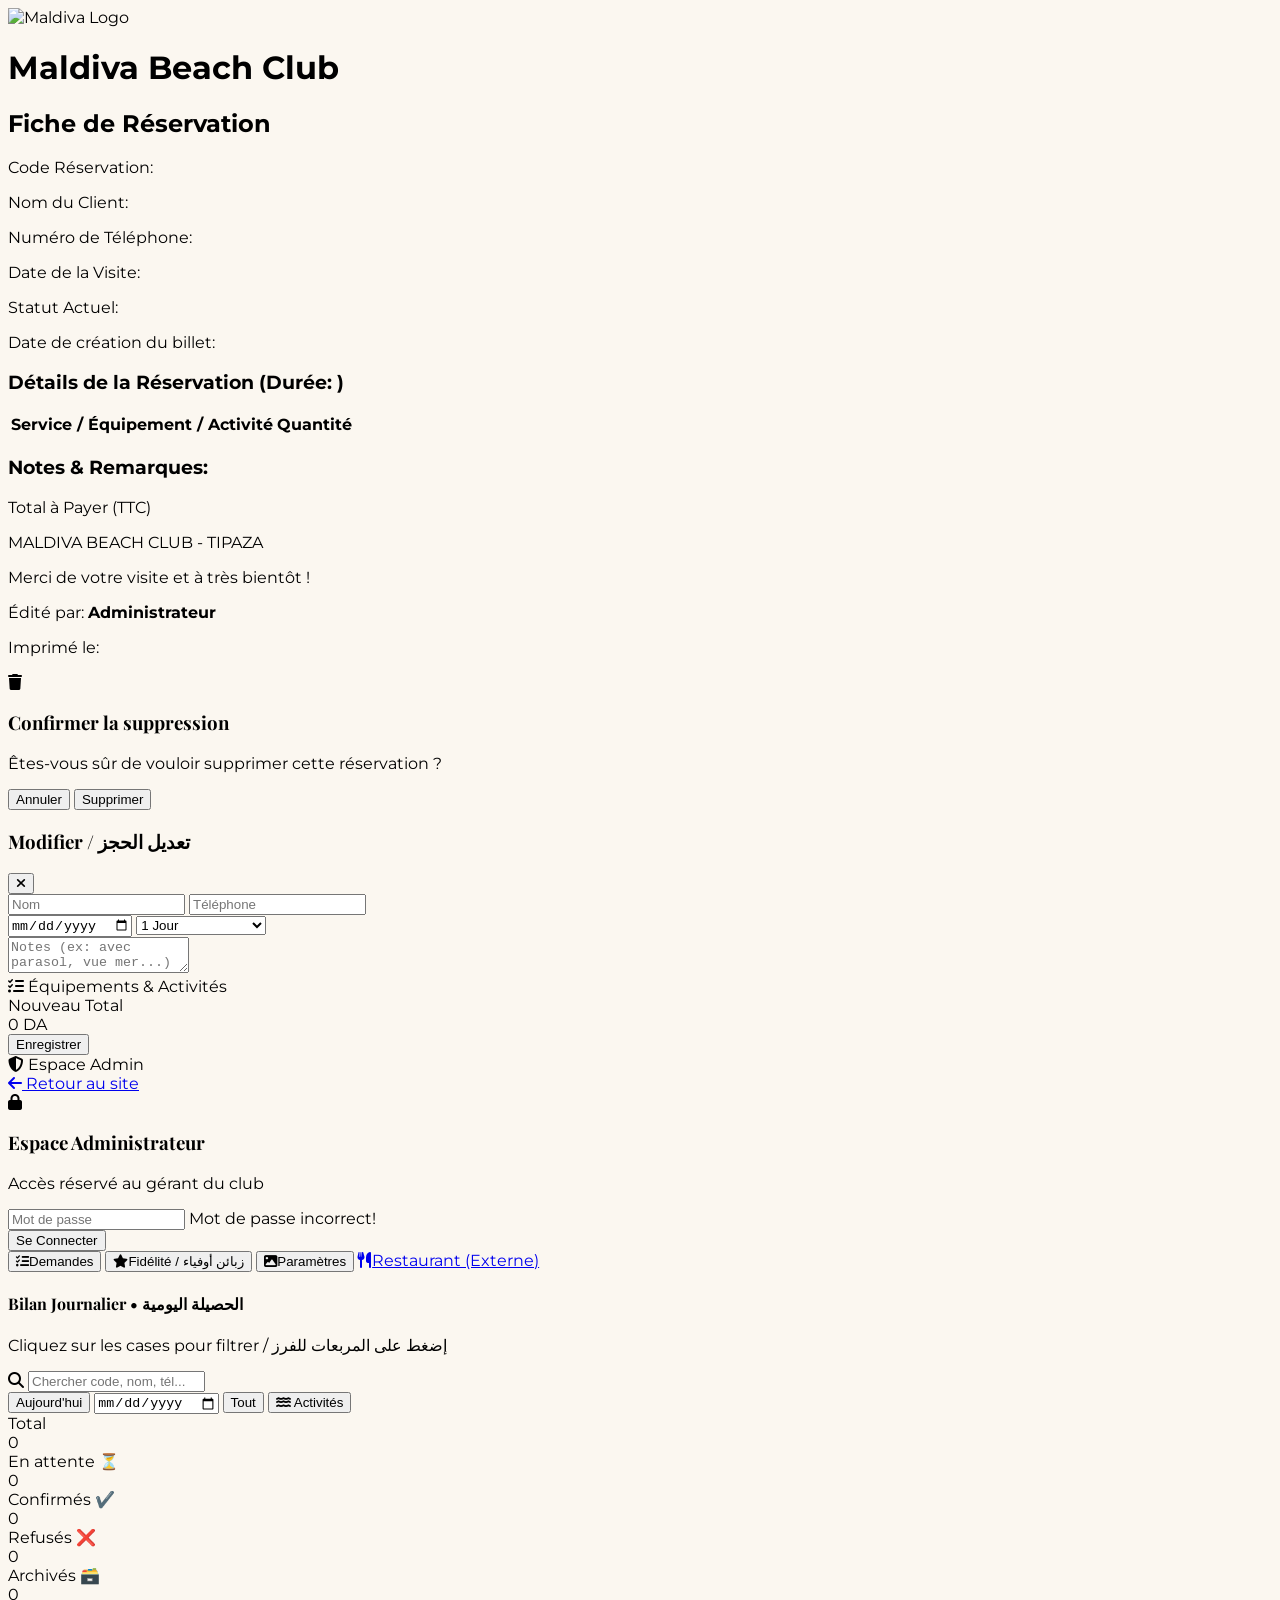
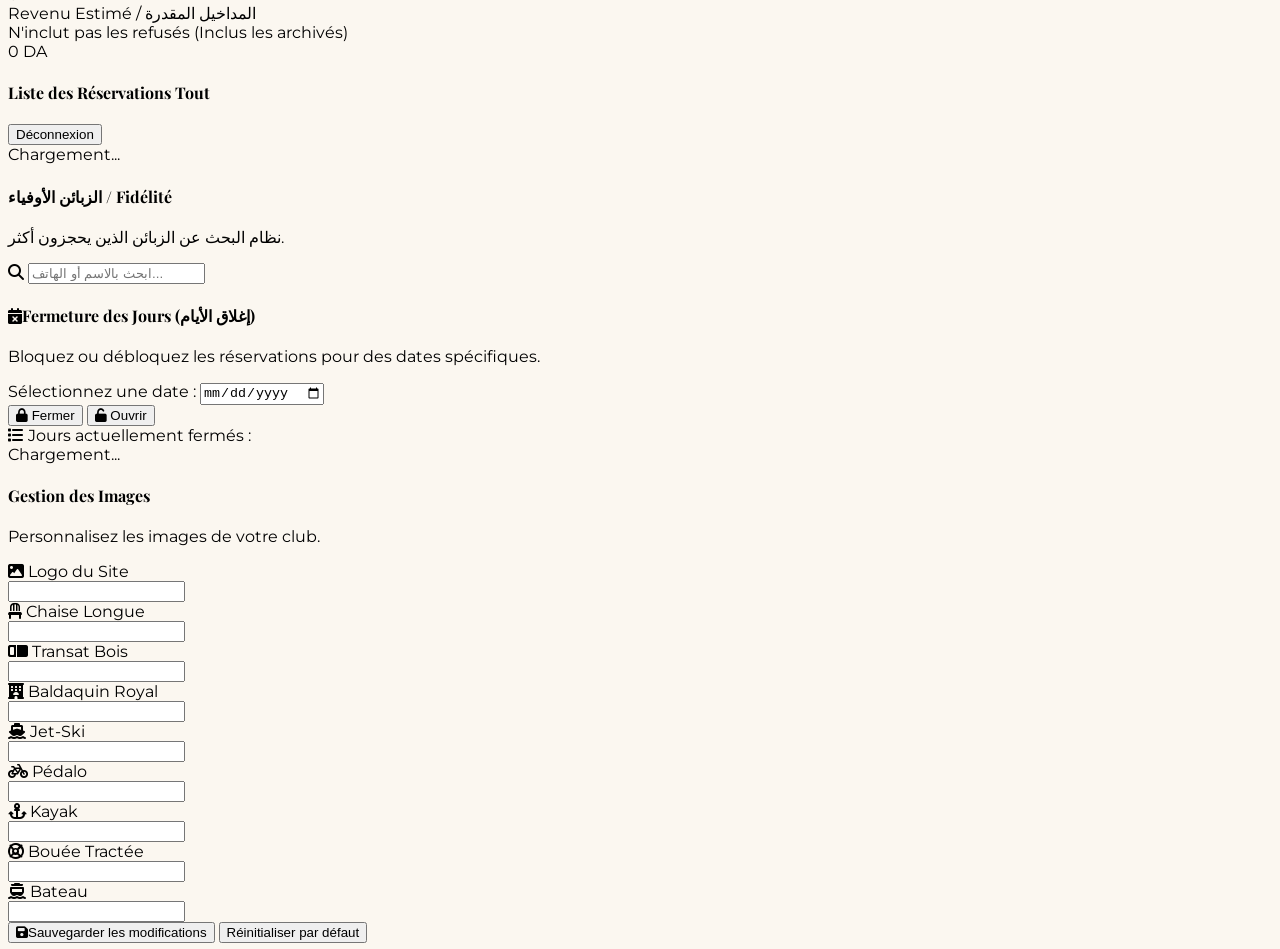
==== commit 20f17607: "Update admin.html" ====
--- a/admin.html
+++ b/admin.html
@@ -27,7 +27,6 @@
             }
         }
     </script>
-    <!-- كود CSS خاص بالطباعة فقط -->
     <style>
         @media print {
             body > *:not(#print-section) { display: none !important; }
@@ -177,6 +176,7 @@
             </div>
 
             <div id="admin-subview-reservations" class="space-y-6">
+                <!-- الجزء الخاص بالإحصائيات والحجوزات بقي كما هو لم يتغير -->
                 <div class="bg-white rounded-b-2xl rounded-tr-2xl p-6 shadow-sm border border-gray-100 space-y-4">
                     <div class="flex flex-col lg:flex-row items-start lg:items-center justify-between gap-4 border-b border-gray-100 pb-4">
                         <div>
@@ -231,39 +231,60 @@
             </div>
 
             <div id="admin-subview-loyalty" class="bg-white rounded-3xl p-6 shadow-sm border border-gray-100 hidden space-y-6">
-                <!-- Loyalty Content -->
+                <div class="flex flex-col md:flex-row justify-between items-start md:items-center gap-4 border-b pb-4">
+                    <div>
+                        <h4 class="serif-title text-xl font-bold text-maldiva-dark">الزبائن الأوفياء / Fidélité</h4>
+                        <p class="text-xs text-gray-500">نظام البحث عن الزبائن الذين يحجزون أكثر.</p>
+                    </div>
+                    <div class="relative w-full md:w-64">
+                        <i class="fa-solid fa-magnifying-glass absolute left-3 top-1/2 transform -translate-y-1/2 text-gray-400 text-xs"></i>
+                        <input type="text" id="loyalty-search" oninput="window.renderLoyalty()" placeholder="ابحث بالاسم أو الهاتف..." class="w-full bg-gray-50 border border-gray-200 rounded-xl pl-8 pr-3 py-2 text-xs focus:outline-none focus:ring-1 focus:ring-maldiva-teal">
+                    </div>
+                </div>
+                <div id="loyalty-list" class="space-y-3 max-h-[60vh] overflow-y-auto pr-2 hide-scrollbar"></div>
             </div>
 
             <div id="admin-subview-settings" class="bg-white rounded-3xl p-6 shadow-sm border border-gray-100 hidden space-y-6">
                 
-                <!-- 🔴 القسم الخاص بإغلاق الأيام (مُحسّن) -->
-                <div>
+                <!-- 🔴 القسم المُحسّن لإغلاق الأيام (في الأعلى للوصول السريع) -->
+                <div class="mb-8 border-b border-gray-100 pb-6">
                     <h4 class="serif-title text-xl font-bold text-maldiva-dark"><i class="fa-solid fa-calendar-xmark text-red-500 mr-2"></i>Fermeture des Jours (إغلاق الأيام)</h4>
-                    <p class="text-xs text-gray-500 mt-1">Bloquez ou débloquez les réservations pour des dates spécifiques.</p>
+                    <p class="text-xs text-gray-500 mt-1 mb-4">Bloquez ou débloquez les réservations pour des dates spécifiques.</p>
                     
-                    <div class="flex flex-wrap items-end gap-3 mt-4 bg-gray-50 p-4 rounded-2xl border border-gray-200">
+                    <div class="flex flex-wrap items-end gap-3 bg-red-50 p-4 rounded-2xl border border-red-100 shadow-sm">
                         <div class="flex-grow max-w-[200px]">
-                            <label class="block text-xs font-bold text-gray-600 mb-1">Sélectionnez une date :</label>
-                            <input type="date" id="admin-close-date" class="w-full bg-white border border-gray-300 rounded-xl px-3 py-2.5 text-sm font-bold focus:outline-none focus:ring-2 focus:ring-maldiva-teal">
-                        </div>
-                        <button onclick="window.toggleDateClosure(true)" class="bg-red-50 text-red-600 border border-red-200 hover:bg-red-100 hover:shadow-md font-bold px-4 py-2.5 rounded-xl text-xs transition-all flex items-center gap-1.5"><i class="fa-solid fa-lock"></i> Fermer</button>
-                        <button onclick="window.toggleDateClosure(false)" class="bg-green-50 text-green-600 border border-green-200 hover:bg-green-100 hover:shadow-md font-bold px-4 py-2.5 rounded-xl text-xs transition-all flex items-center gap-1.5"><i class="fa-solid fa-unlock"></i> Ouvrir</button>
-                        <button onclick="window.renderClosedDays()" class="bg-gray-200 text-gray-700 hover:bg-gray-300 font-bold px-4 py-2.5 rounded-xl text-xs transition-all ml-auto"><i class="fa-solid fa-rotate-right"></i> Rafraîchir</button>
-                    </div>
-
-                    <div class="mt-4 bg-white p-4 rounded-2xl border border-red-100 shadow-sm">
-                        <div class="text-xs font-bold text-red-800 mb-3 border-b border-red-100 pb-2"><i class="fa-solid fa-list mr-1"></i> Jours actuellement fermés :</div>
+                            <label class="block text-xs font-bold text-red-800 mb-1">Sélectionnez une date :</label>
+                            <input type="date" id="admin-close-date" class="w-full bg-white border border-red-200 rounded-xl px-3 py-2.5 text-sm font-bold focus:outline-none focus:ring-2 focus:ring-red-400">
+                        </div>
+                        <button onclick="window.adminToggleDate(true)" class="bg-red-500 text-white hover:bg-red-600 shadow-md font-bold px-4 py-2.5 rounded-xl text-xs transition-all flex items-center gap-1.5"><i class="fa-solid fa-lock"></i> Fermer</button>
+                        <button onclick="window.adminToggleDate(false)" class="bg-green-500 text-white hover:bg-green-600 shadow-md font-bold px-4 py-2.5 rounded-xl text-xs transition-all flex items-center gap-1.5"><i class="fa-solid fa-unlock"></i> Ouvrir</button>
+                    </div>
+
+                    <div class="mt-4">
+                        <div class="text-xs font-bold text-gray-700 mb-3"><i class="fa-solid fa-list mr-1"></i> Jours actuellement fermés :</div>
                         <div id="closed-days-list" class="flex flex-wrap gap-2 text-xs">
-                            <span class="text-gray-400">Cliquez sur 'Rafraîchir' pour charger...</span>
-                        </div>
-                    </div>
-                </div>
-
-                <!-- Settings -->
-                <div class="mt-8 border-t border-gray-100 pt-6"><h4 class="serif-title text-xl font-bold text-maldiva-dark">Gestion des Images</h4></div>
+                            <span class="text-gray-400 italic">Chargement...</span>
+                        </div>
+                    </div>
+                </div>
+
+                <div><h4 class="serif-title text-xl font-bold text-maldiva-dark">Gestion des Images</h4><p class="text-xs text-gray-500">Personnalisez les images de votre club.</p></div>
                 <div class="grid grid-cols-1 md:grid-cols-2 lg:grid-cols-3 gap-4 pt-2">
-                    <!-- Image inputs -->
-                </div>
+                    <div class="bg-gray-50 p-4 rounded-2xl border border-gray-200/50"><div class="font-bold text-xs uppercase mb-2"><i class="fa-solid fa-image"></i> Logo du Site</div><input type="url" id="setting-logo-url" class="w-full bg-white border border-gray-200 rounded-lg px-3 py-2 text-xs"></div>
+                    <div class="bg-gray-50 p-4 rounded-2xl border border-gray-200/50"><div class="font-bold text-xs uppercase mb-2"><i class="fa-solid fa-chair"></i> Chaise Longue</div><input type="url" id="setting-chaise-url" class="w-full bg-white border border-gray-200 rounded-lg px-3 py-2 text-xs"></div>
+                    <div class="bg-gray-50 p-4 rounded-2xl border border-gray-200/50"><div class="font-bold text-xs uppercase mb-2"><i class="fa-solid fa-mattress-pillow"></i> Transat Bois</div><input type="url" id="setting-transat-url" class="w-full bg-white border border-gray-200 rounded-lg px-3 py-2 text-xs"></div>
+                    <div class="bg-gray-50 p-4 rounded-2xl border border-gray-200/50"><div class="font-bold text-xs uppercase mb-2"><i class="fa-solid fa-hotel"></i> Baldaquin Royal</div><input type="url" id="setting-baldaquin-url" class="w-full bg-white border border-gray-200 rounded-lg px-3 py-2 text-xs"></div>
+                    <div class="bg-blue-50 p-4 rounded-2xl border border-blue-100"><div class="font-bold text-xs uppercase mb-2 text-blue-900"><i class="fa-solid fa-ship"></i> Jet-Ski</div><input type="url" id="setting-jetski-url" class="w-full bg-white border border-gray-200 rounded-lg px-3 py-2 text-xs"></div>
+                    <div class="bg-blue-50 p-4 rounded-2xl border border-blue-100"><div class="font-bold text-xs uppercase mb-2 text-blue-900"><i class="fa-solid fa-bicycle"></i> Pédalo</div><input type="url" id="setting-pedalo-url" class="w-full bg-white border border-gray-200 rounded-lg px-3 py-2 text-xs"></div>
+                    <div class="bg-blue-50 p-4 rounded-2xl border border-blue-100"><div class="font-bold text-xs uppercase mb-2 text-blue-900"><i class="fa-solid fa-anchor"></i> Kayak</div><input type="url" id="setting-kayak-url" class="w-full bg-white border border-gray-200 rounded-lg px-3 py-2 text-xs"></div>
+                    <div class="bg-blue-50 p-4 rounded-2xl border border-blue-100"><div class="font-bold text-xs uppercase mb-2 text-blue-900"><i class="fa-solid fa-life-ring"></i> Bouée Tractée</div><input type="url" id="setting-bouee-url" class="w-full bg-white border border-gray-200 rounded-lg px-3 py-2 text-xs"></div>
+                    <div class="bg-blue-50 p-4 rounded-2xl border border-blue-100"><div class="font-bold text-xs uppercase mb-2 text-blue-900"><i class="fa-solid fa-ferry"></i> Bateau</div><input type="url" id="setting-bateau-url" class="w-full bg-white border border-gray-200 rounded-lg px-3 py-2 text-xs"></div>
+                </div>
+                <div class="flex flex-col sm:flex-row gap-3 pt-4 border-t">
+                    <button onclick="window.saveSiteSettings()" class="flex-1 bg-maldiva-teal hover:bg-maldiva-dark text-white font-bold py-3 rounded-xl text-xs uppercase flex items-center justify-center gap-2"><i class="fa-solid fa-floppy-disk"></i><span>Sauvegarder les modifications</span></button>
+                    <button onclick="window.resetSettingsToDefault()" class="bg-gray-100 hover:bg-gray-200 text-gray-600 font-bold py-3 px-6 rounded-xl text-xs uppercase">Réinitialiser par défaut</button>
+                </div>
+
             </div>
 
         </div>
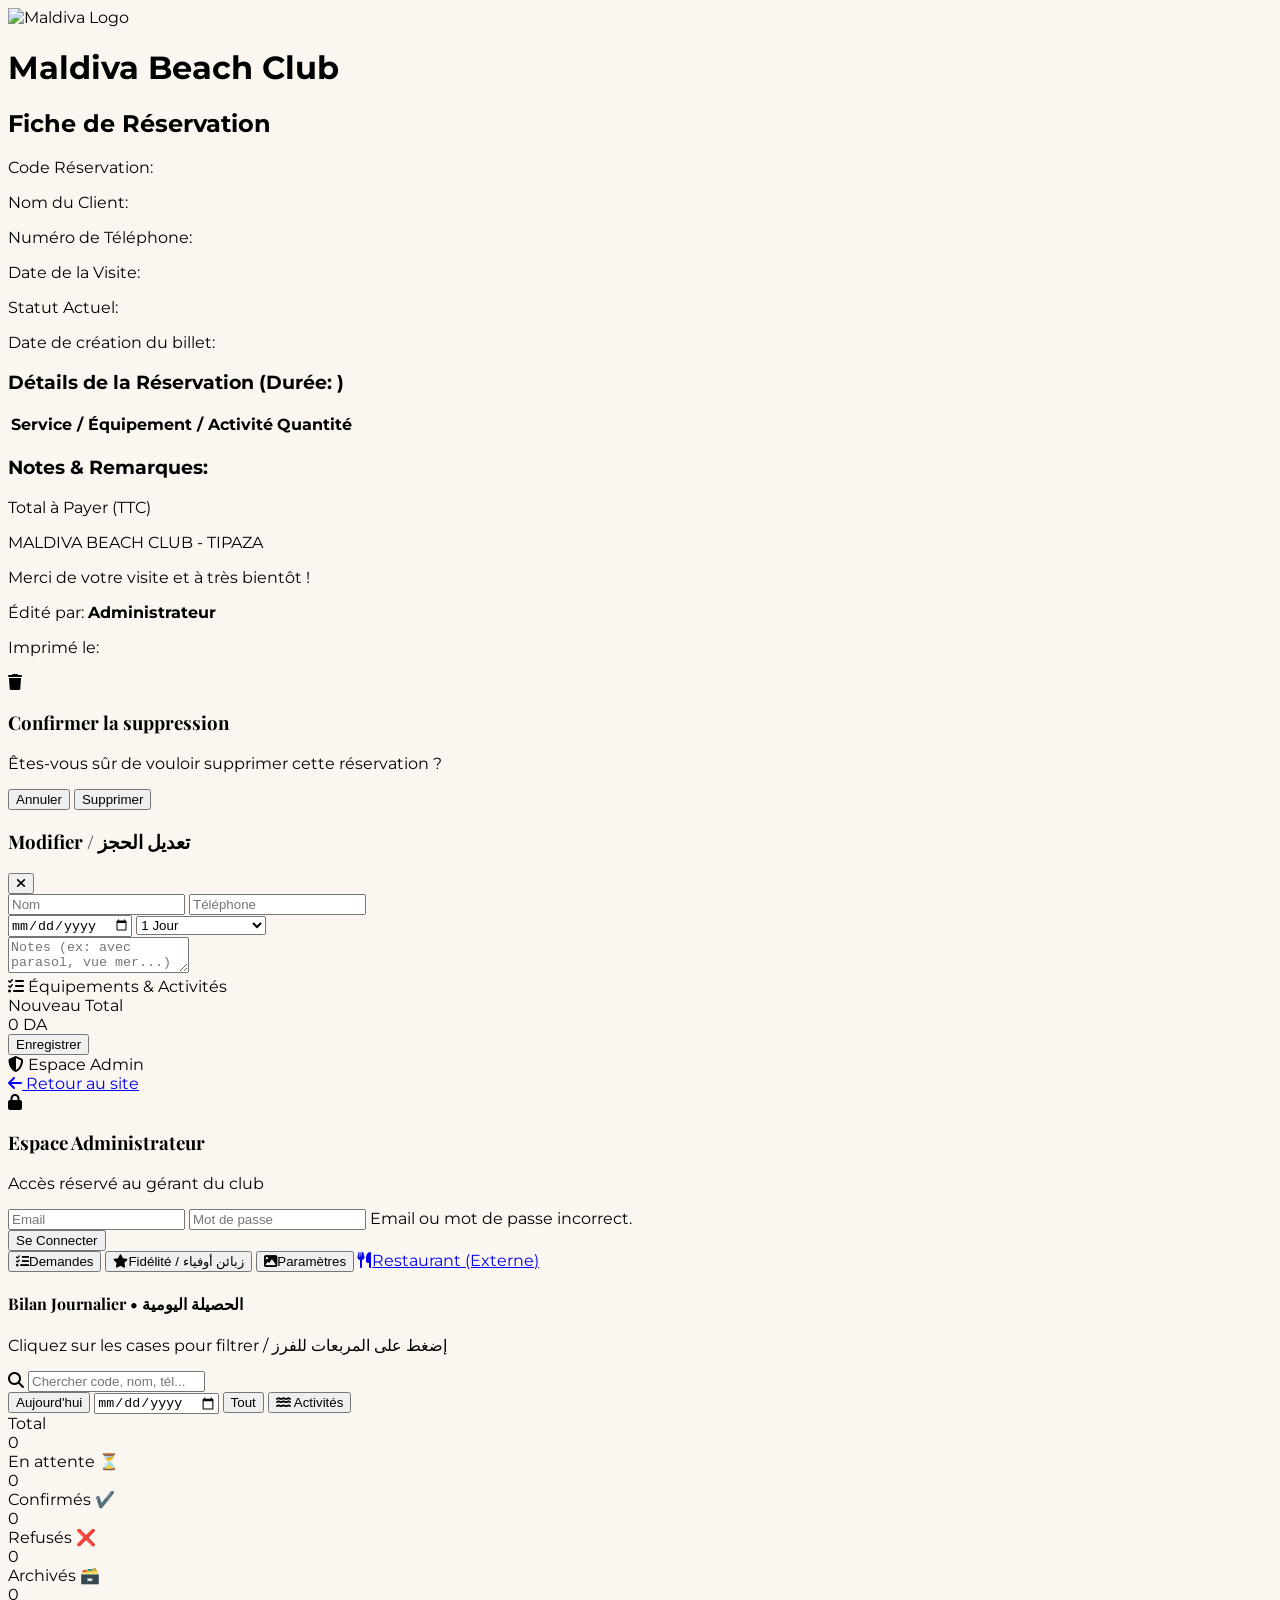
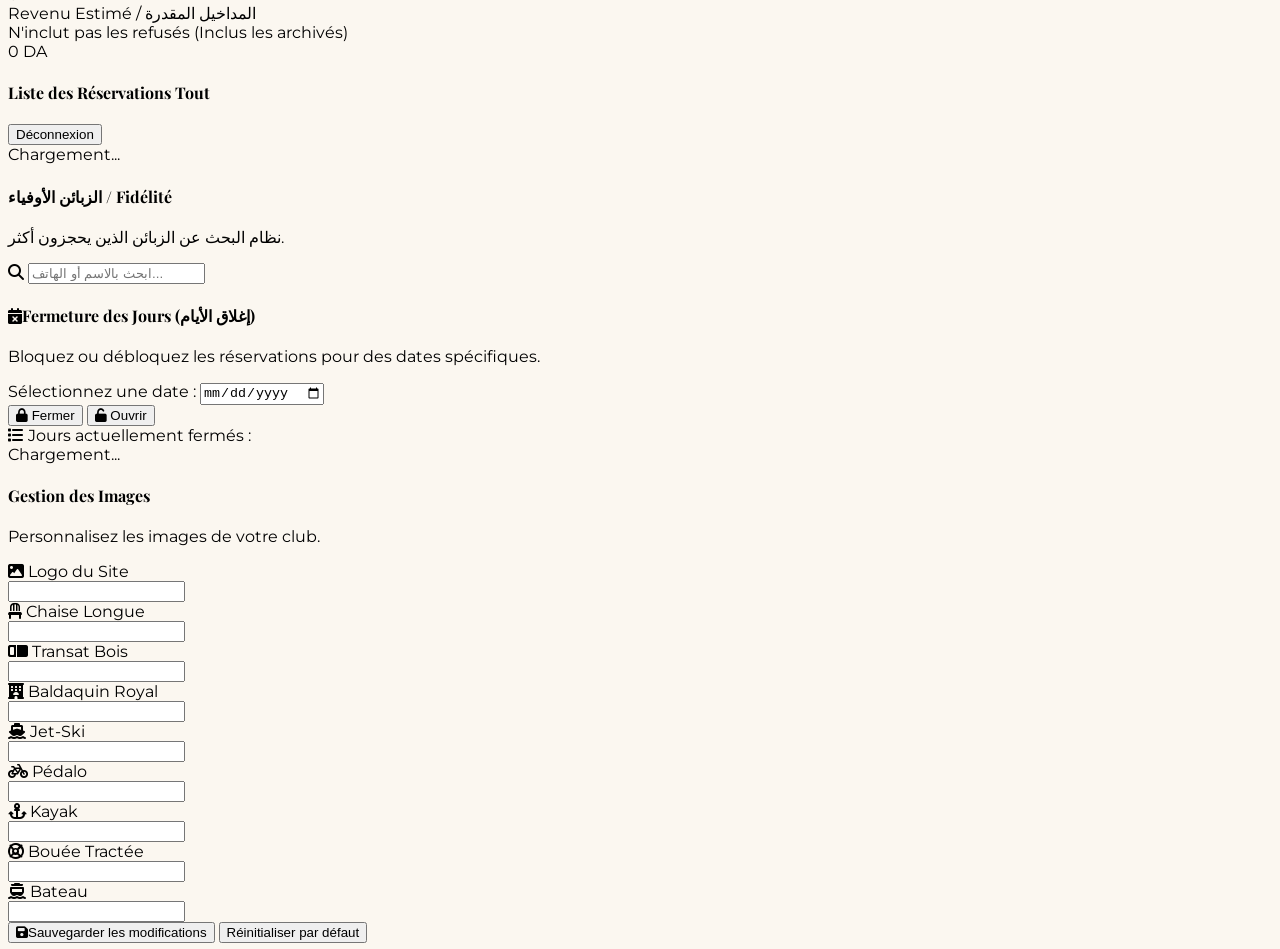
==== commit 0a0b4cf5: "Update admin.html" ====
--- a/admin.html
+++ b/admin.html
@@ -157,9 +157,10 @@
                 <h3 class="serif-title text-2xl font-bold text-maldiva-dark">Espace Administrateur</h3>
                 <p class="text-xs text-gray-500 mt-1">Accès réservé au gérant du club</p>
             </div>
-            <div>
-                <input type="password" id="admin-password" placeholder="Mot de passe" class="w-full bg-maldiva-sand border border-gray-200 rounded-xl px-4 py-3 text-center text-sm focus:outline-none focus:ring-2 focus:ring-maldiva-teal">
-                <span id="admin-login-error" class="text-xs text-red-500 font-bold block mt-2 hidden">Mot de passe incorrect!</span>
+            <div class="space-y-3">
+                <input type="email" id="admin-email" placeholder="Email" autocomplete="username" class="w-full bg-maldiva-sand border border-gray-200 rounded-xl px-4 py-3 text-center text-sm focus:outline-none focus:ring-2 focus:ring-maldiva-teal">
+                <input type="password" id="admin-password" placeholder="Mot de passe" autocomplete="current-password" class="w-full bg-maldiva-sand border border-gray-200 rounded-xl px-4 py-3 text-center text-sm focus:outline-none focus:ring-2 focus:ring-maldiva-teal">
+                <span id="admin-login-error" class="text-xs text-red-500 font-bold block mt-2 hidden">Email ou mot de passe incorrect.</span>
             </div>
             <button onclick="window.verifyAdminLogin()" class="w-full bg-maldiva-dark hover:bg-maldiva-orange text-white font-bold py-3 rounded-xl text-xs uppercase tracking-wider transition-colors">
                 Se Connecter
@@ -176,7 +177,6 @@
             </div>
 
             <div id="admin-subview-reservations" class="space-y-6">
-                <!-- الجزء الخاص بالإحصائيات والحجوزات بقي كما هو لم يتغير -->
                 <div class="bg-white rounded-b-2xl rounded-tr-2xl p-6 shadow-sm border border-gray-100 space-y-4">
                     <div class="flex flex-col lg:flex-row items-start lg:items-center justify-between gap-4 border-b border-gray-100 pb-4">
                         <div>
@@ -246,7 +246,6 @@
 
             <div id="admin-subview-settings" class="bg-white rounded-3xl p-6 shadow-sm border border-gray-100 hidden space-y-6">
                 
-                <!-- 🔴 القسم المُحسّن لإغلاق الأيام (في الأعلى للوصول السريع) -->
                 <div class="mb-8 border-b border-gray-100 pb-6">
                     <h4 class="serif-title text-xl font-bold text-maldiva-dark"><i class="fa-solid fa-calendar-xmark text-red-500 mr-2"></i>Fermeture des Jours (إغلاق الأيام)</h4>
                     <p class="text-xs text-gray-500 mt-1 mb-4">Bloquez ou débloquez les réservations pour des dates spécifiques.</p>
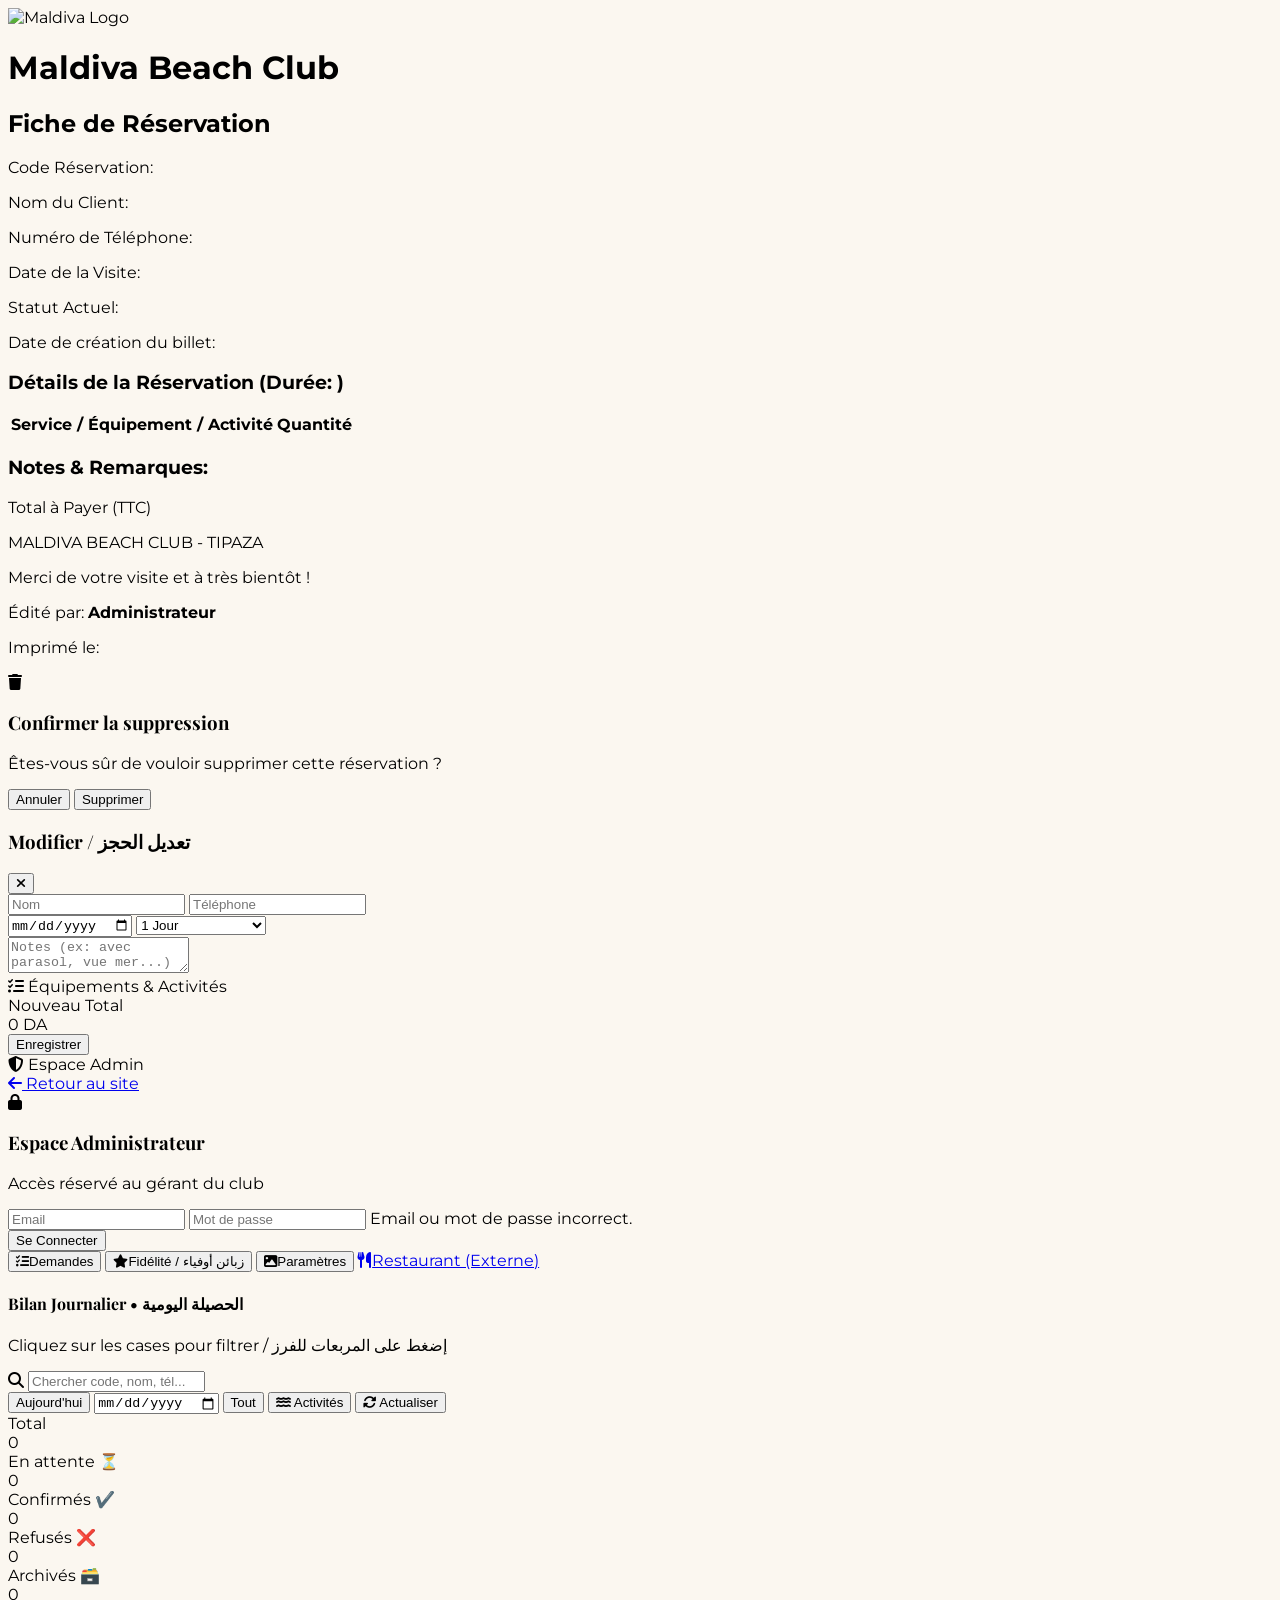
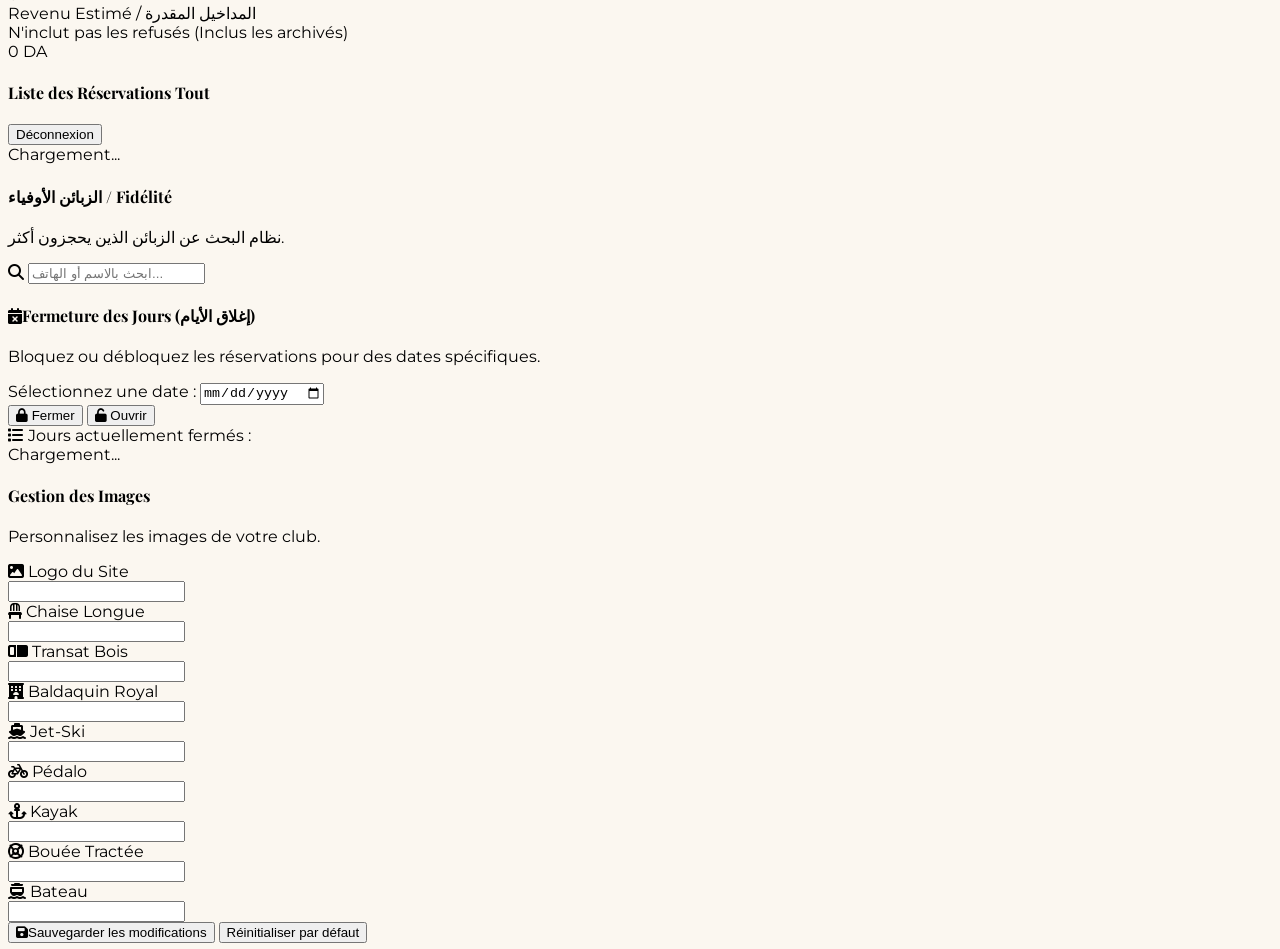
==== commit 3621b6fe: "Update admin.html" ====
--- a/admin.html
+++ b/admin.html
@@ -8,7 +8,7 @@
     <link href="https://fonts.googleapis.com/css2?family=Playfair+Display:ital,wght@0,400..900;1,400..900&family=Montserrat:wght@300;400;500;600;700&display=swap" rel="stylesheet">
     <link rel="stylesheet" href="https://cdnjs.cloudflare.com/ajax/libs/font-awesome/6.4.0/css/all.min.css">
     
-    <link rel="stylesheet" href="./css/style.css">
+    <link rel="stylesheet" href="css/style.css">
 
     <script>
         tailwind.config = {
@@ -186,12 +186,15 @@
                         <div class="flex flex-wrap items-center gap-2 w-full lg:w-auto">
                             <div class="relative flex-grow max-w-[220px]">
                                 <i class="fa-solid fa-magnifying-glass absolute left-3 top-1/2 transform -translate-y-1/2 text-gray-400 text-xs"></i>
-                                <input type="text" id="admin-search-mld" oninput="window.renderAdminReservations()" placeholder="Chercher code, nom, tél..." class="w-full bg-gray-50 border border-gray-200 rounded-xl pl-8 pr-3 py-2 text-xs focus:outline-none focus:ring-1 focus:ring-maldiva-teal">
+                                <input type="text" id="admin-search-mld" oninput="window.debouncedSearch()" placeholder="Chercher code, nom, tél..." class="w-full bg-gray-50 border border-gray-200 rounded-xl pl-8 pr-3 py-2 text-xs focus:outline-none focus:ring-1 focus:ring-maldiva-teal">
                             </div>
                             <button onclick="window.setAdminDateFilterToday()" class="bg-maldiva-teal/10 text-maldiva-teal hover:bg-maldiva-teal hover:text-white font-bold px-3 py-2 rounded-xl text-xs transition-all border border-maldiva-teal/20">Aujourd'hui</button>
                             <input type="date" id="admin-filter-date" onchange="window.renderAdminReservations()" class="bg-gray-50 border border-gray-200 rounded-xl px-3 py-2 text-xs focus:outline-none w-[130px]">
                             <button onclick="window.clearAdminDateFilter()" class="bg-gray-100 hover:bg-gray-200 text-gray-600 font-bold px-3 py-2 rounded-xl text-xs transition-all">Tout</button>
                             <button id="btn-filter-nautique" onclick="window.toggleNautiqueFilter()" class="bg-blue-50 text-blue-600 hover:bg-blue-100 font-bold px-3 py-2 rounded-xl text-xs transition-all border border-blue-200 flex items-center gap-1.5"><i class="fa-solid fa-water"></i> Activités</button>
+                            <!-- Seul bouton qui relit vraiment Firestore. Les filtres et la
+                                 recherche travaillent sur les données déjà chargées (0 lecture). -->
+                            <button onclick="window.refreshReservations()" title="Recharger depuis la base" class="bg-maldiva-dark/10 text-maldiva-dark hover:bg-maldiva-dark hover:text-white font-bold px-3 py-2 rounded-xl text-xs transition-all border border-maldiva-dark/20 flex items-center gap-1.5"><i class="fa-solid fa-rotate"></i> Actualiser</button>
                         </div>
                     </div>
 
@@ -289,8 +292,8 @@
         </div>
     </main>
 
-    <script type="module" src="./js/firebase.js"></script>
-    <script type="module" src="./js/ui.js"></script>
-    <script type="module" src="./js/admin.js"></script>
+    <script type="module" src="js/firebase.js"></script>
+    <script type="module" src="js/ui.js"></script>
+    <script type="module" src="js/admin.js"></script>
 </body>
 </html>
--- a/css/style.css
+++ b/css/style.css
@@ -1,22 +1,29 @@
-/* /css/style.css */
-
-/* الإعدادات العامة والخطوط */
-body { 
-    font-family: 'Montserrat', sans-serif; 
-    background-color: #fbf7f0; 
-}
-
-.serif-title { 
-    font-family: 'Playfair Display', serif; 
+/* ═══════════════════════════════════════════════════════════════
+   /css/style.css — Maldiva Beach Club
+   Source unique du système de design, partagée par
+   index.html · admin.html · suivi.html
+   ═══════════════════════════════════════════════════════════════ */
+
+/* ───────────────────────────────────────────────
+   1. RÈGLES D'ORIGINE (conservées telles quelles)
+   ─────────────────────────────────────────────── */
+
+body {
+    font-family: 'Montserrat', sans-serif;
+    background-color: #fbf7f0;
+}
+
+.serif-title {
+    font-family: 'Playfair Display', serif;
 }
 
 /* إخفاء شريط التمرير في المتصفح للحصول على شكل أنيق */
-.hide-scrollbar::-webkit-scrollbar { 
-    display: none; 
-}
-.hide-scrollbar { 
-    -ms-overflow-style: none; 
-    scrollbar-width: none; 
+.hide-scrollbar::-webkit-scrollbar {
+    display: none;
+}
+.hide-scrollbar {
+    -ms-overflow-style: none;
+    scrollbar-width: none;
 }
 
 /* تحسينات إضافية للتجاوب */
@@ -31,3 +38,259 @@
     border-bottom: 2px solid #ff7e67;
     color: #ff7e67;
 }
+
+
+/* ───────────────────────────────────────────────
+   2. JETONS DE COULEUR
+   Mêmes valeurs que tailwind.config — définies ici
+   pour être utilisables en CSS pur.
+   ─────────────────────────────────────────────── */
+
+:root {
+    --m-ink:    #052e33;   /* le plus foncé — textes */
+    --m-dark:   #0b4c53;   /* couleur d'identité */
+    --m-teal:   #24a19c;
+    --m-orange: #ff7e67;   /* couleur d'action (CTA) */
+    --m-sand:   #fbf7f0;
+    --m-accent: #f4eee1;
+    --m-line:   #e8ded0;   /* filet chaud, remplace le gris froid */
+}
+
+
+/* ───────────────────────────────────────────────
+   3. TYPOGRAPHIE
+   L'ancienne page descendait à 8px : illisible sur
+   mobile. Plancher fixé à 12px.
+   ─────────────────────────────────────────────── */
+
+.font-arabic {
+    font-family: 'Montserrat', 'Segoe UI', Tahoma, 'Arial', sans-serif;
+}
+
+.t-hero    { font-size: clamp(2.1rem, 8vw, 4rem); line-height: 1.05; letter-spacing: -.02em; }
+.t-section { font-size: clamp(1.35rem, 4.5vw, 1.75rem); line-height: 1.2; }
+.t-card    { font-size: .9375rem; line-height: 1.35; }   /* 15px */
+.t-body    { font-size: .8125rem; line-height: 1.55; }   /* 13px */
+.t-small   { font-size: .75rem;   line-height: 1.5; }    /* 12px — plancher */
+.t-label   { font-size: .6875rem; font-weight: 700; text-transform: uppercase; letter-spacing: .08em; }
+
+
+/* ───────────────────────────────────────────────
+   4. BARRES DE DÉFILEMENT
+   ─────────────────────────────────────────────── */
+
+.custom-scrollbar { scrollbar-width: thin; }
+.custom-scrollbar::-webkit-scrollbar { width: 4px; height: 4px; }
+.custom-scrollbar::-webkit-scrollbar-thumb { background: #cfc4b4; border-radius: 4px; }
+.custom-scrollbar::-webkit-scrollbar-track { background: transparent; }
+
+
+/* ───────────────────────────────────────────────
+   5. BOUTONS
+   ─────────────────────────────────────────────── */
+
+.btn {
+    display: inline-flex; align-items: center; justify-content: center; gap: .5rem;
+    font-weight: 700; font-size: .75rem; text-transform: uppercase; letter-spacing: .08em;
+    padding: .95rem 1.5rem; border-radius: .875rem; border: 1px solid transparent;
+    cursor: pointer;
+    transition: transform .15s, box-shadow .2s, background-color .2s, border-color .2s;
+    -webkit-tap-highlight-color: transparent;
+}
+.btn:active { transform: scale(.975); }
+.btn:focus-visible { outline: 2px solid var(--m-teal); outline-offset: 2px; }
+.btn[disabled] { opacity: .6; cursor: not-allowed; transform: none; }
+
+.btn-primary { background: var(--m-orange); color: #fff; box-shadow: 0 6px 20px -6px rgba(255,126,103,.65); }
+.btn-primary:hover:not([disabled]) { background: #f96b52; box-shadow: 0 10px 28px -8px rgba(255,126,103,.75); }
+
+.btn-dark { background: var(--m-dark); color: #fff; box-shadow: 0 6px 20px -8px rgba(11,76,83,.55); }
+.btn-dark:hover:not([disabled]) { background: var(--m-ink); }
+
+.btn-ghost { background: rgba(255,255,255,.12); color: #fff; border-color: rgba(255,255,255,.35); backdrop-filter: blur(6px); }
+.btn-ghost:hover:not([disabled]) { background: rgba(255,255,255,.22); border-color: rgba(255,255,255,.6); }
+
+.btn-outline { background: #fff; color: var(--m-dark); border-color: var(--m-line); }
+.btn-outline:hover:not([disabled]) { border-color: var(--m-teal); color: var(--m-teal); }
+
+/* état de chargement */
+.btn .spin { display: none; }
+.btn.is-loading .spin { display: inline-block; animation: m-spin .7s linear infinite; }
+.btn.is-loading .btn-text { opacity: .75; }
+@keyframes m-spin { to { transform: rotate(360deg); } }
+
+
+/* ───────────────────────────────────────────────
+   6. CARTES ET EN-TÊTES DE SECTION
+   ─────────────────────────────────────────────── */
+
+.card {
+    background: #fff;
+    border: 1px solid #f0e9de;
+    border-radius: 1.25rem;
+    box-shadow: 0 1px 2px rgba(5,46,51,.04), 0 8px 24px -16px rgba(5,46,51,.18);
+}
+.card-hover { transition: transform .2s, box-shadow .25s; }
+.card-hover:hover { transform: translateY(-2px); box-shadow: 0 2px 4px rgba(5,46,51,.05), 0 18px 40px -22px rgba(5,46,51,.28); }
+
+/* un seul style d'en-tête pour toutes les sections */
+.sec-head { display: flex; align-items: center; gap: .625rem; }
+.sec-head .ico {
+    width: 1.75rem; height: 1.75rem; border-radius: .5rem; flex-shrink: 0;
+    display: flex; align-items: center; justify-content: center; font-size: .75rem;
+}
+.sec-head .rule { flex: 1; height: 1px; background: #efe7db; }
+
+
+/* ───────────────────────────────────────────────
+   7. CHAMPS DE FORMULAIRE
+   ─────────────────────────────────────────────── */
+
+.field-label {
+    display: block; font-size: .6875rem; font-weight: 700; color: #6b7280;
+    text-transform: uppercase; letter-spacing: .05em; margin-bottom: .35rem;
+}
+.field-input {
+    width: 100%; background: var(--m-sand); border: 1px solid var(--m-line);
+    border-radius: .75rem; padding: .7rem 1rem; font-size: .8125rem; color: var(--m-ink);
+    transition: border-color .15s, box-shadow .15s, background-color .15s;
+}
+.field-input::placeholder { color: #a8a196; }
+.field-input:focus {
+    outline: none; background: #fff; border-color: var(--m-teal);
+    box-shadow: 0 0 0 3px rgba(36,161,156,.14);
+}
+
+
+/* ───────────────────────────────────────────────
+   8. COMPTEURS DE QUANTITÉ
+   Cibles tactiles 32px (28px pour les lignes
+   imbriquées) au lieu des 20-24px d'avant.
+   ─────────────────────────────────────────────── */
+
+.qty-btn {
+    width: 2rem; height: 2rem; flex-shrink: 0;
+    border-radius: .5rem; background: #fff; border: 1px solid var(--m-line);
+    color: var(--m-dark); font-weight: 700; font-size: .9rem; line-height: 1;
+    display: flex; align-items: center; justify-content: center;
+    transition: border-color .15s, color .15s, transform .1s;
+    -webkit-tap-highlight-color: transparent;
+}
+.qty-btn.qty-btn-sm { width: 1.75rem; height: 1.75rem; font-size: .8rem; }
+.qty-btn:hover { border-color: var(--m-teal); color: var(--m-teal); }
+.qty-btn:active { transform: scale(.9); }
+.qty-btn:focus-visible { outline: 2px solid var(--m-teal); outline-offset: 1px; }
+
+/* la ligne s'éclaire dès que la quantité dépasse zéro */
+[data-qty-row] { transition: background-color .2s, border-color .2s, box-shadow .2s; }
+[data-qty-row].is-selected { background: #fff; box-shadow: 0 1px 3px rgba(11,76,83,.09); }
+[data-qty-row][data-accent="teal"].is-selected   { border-color: rgba(36,161,156,.45); }
+[data-qty-row][data-accent="orange"].is-selected { border-color: rgba(255,126,103,.5); }
+[data-qty-row][data-accent="purple"].is-selected { background: #faf5ff; border-color: rgba(147,51,234,.35); }
+
+.qty-value { color: #cbd5e1; transition: color .2s; font-variant-numeric: tabular-nums; }
+.qty-value.is-selected { color: var(--m-ink); }
+[data-qty-row][data-accent="purple"] .qty-value.is-selected { color: #7e22ce; }
+
+
+/* ───────────────────────────────────────────────
+   9. HERO (index.html)
+   Pas de photo : un dégradé clair de la même famille
+   que le fond de page (sand), pour qu'il n'y ait
+   aucune rupture visuelle en descendant.
+   ─────────────────────────────────────────────── */
+
+.hero {
+    position: relative;
+    overflow: hidden;
+    background: radial-gradient(135% 95% at 50% -12%,
+        #ffffff 0%, #faf5ec 40%, var(--m-accent) 72%, var(--m-sand) 100%);
+}
+.hero-body { position: relative; width: 100%; }
+
+/* logo centré, plus grand, posé sur un halo blanc */
+.hero-logo {
+    width: 7rem; height: 7rem; border-radius: 999px; overflow: hidden;
+    background: #fff; margin-left: auto; margin-right: auto;
+    box-shadow:
+        0 0 0 1px var(--m-line),
+        0 0 0 9px rgba(255,255,255,.65),
+        0 18px 40px -18px rgba(5,46,51,.32);
+}
+@media (min-width: 640px) { .hero-logo { width: 8.5rem; height: 8.5rem; } }
+
+.fact { display: flex; align-items: center; gap: .5rem; }
+.fact i { color: var(--m-orange); font-size: .8125rem; width: 1rem; text-align: center; flex-shrink: 0; }
+
+
+/* ───────────────────────────────────────────────
+   10. APPARITION AU DÉFILEMENT
+   ─────────────────────────────────────────────── */
+
+.reveal { opacity: 0; transform: translateY(14px); transition: opacity .55s ease, transform .55s ease; }
+.reveal.in { opacity: 1; transform: none; }
+
+
+/* ───────────────────────────────────────────────
+   11. BARRE DE RÉSUMÉ FIXE (mobile)
+   ─────────────────────────────────────────────── */
+
+.sumbar {
+    position: fixed; left: 0; right: 0; bottom: 0; z-index: 40;
+    background: rgba(5,46,51,.97); backdrop-filter: blur(12px);
+    border-top: 1px solid rgba(255,255,255,.1);
+    padding: .7rem .9rem calc(.7rem + env(safe-area-inset-bottom));
+    transform: translateY(110%);
+    transition: transform .3s cubic-bezier(.4,0,.2,1);
+}
+.sumbar.in { transform: none; }
+@media (min-width: 1024px) { .sumbar { display: none; } }
+
+
+/* ───────────────────────────────────────────────
+   12. PANNEAU DE RÉCAPITULATIF
+   ─────────────────────────────────────────────── */
+
+.sheet { position: fixed; inset: 0; z-index: 60; display: flex; align-items: flex-end; justify-content: center; }
+.sheet[hidden] { display: none; }
+.sheet-veil { position: absolute; inset: 0; background: rgba(5,46,51,.55); backdrop-filter: blur(3px); opacity: 0; transition: opacity .25s; }
+.sheet.in .sheet-veil { opacity: 1; }
+.sheet-panel {
+    position: relative; width: 100%; max-width: 30rem; background: #fff;
+    border-radius: 1.5rem 1.5rem 0 0; max-height: 88vh;
+    display: flex; flex-direction: column;
+    transform: translateY(100%); transition: transform .3s cubic-bezier(.4,0,.2,1);
+    padding-bottom: env(safe-area-inset-bottom);
+}
+.sheet.in .sheet-panel { transform: none; }
+@media (min-width: 640px) {
+    .sheet { align-items: center; padding: 1rem; }
+    .sheet-panel { border-radius: 1.5rem; }
+}
+.sheet-grip { width: 2.5rem; height: .25rem; border-radius: 99px; background: #e2d9cb; margin: .75rem auto .25rem; }
+
+
+/* ───────────────────────────────────────────────
+   13. ÉTATS VIDES
+   ─────────────────────────────────────────────── */
+
+.empty { text-align: center; padding: 2.25rem 1.25rem; }
+.empty .ico {
+    width: 3.25rem; height: 3.25rem; border-radius: 999px;
+    display: flex; align-items: center; justify-content: center;
+    margin: 0 auto .875rem; font-size: 1.25rem;
+}
+
+
+/* ───────────────────────────────────────────────
+   14. ACCESSIBILITÉ — mouvement réduit
+   ─────────────────────────────────────────────── */
+
+@media (prefers-reduced-motion: reduce) {
+    *, *::before, *::after {
+        animation-duration: .01ms !important;
+        animation-iteration-count: 1 !important;
+        transition-duration: .01ms !important;
+    }
+    .reveal { opacity: 1; transform: none; }
+}
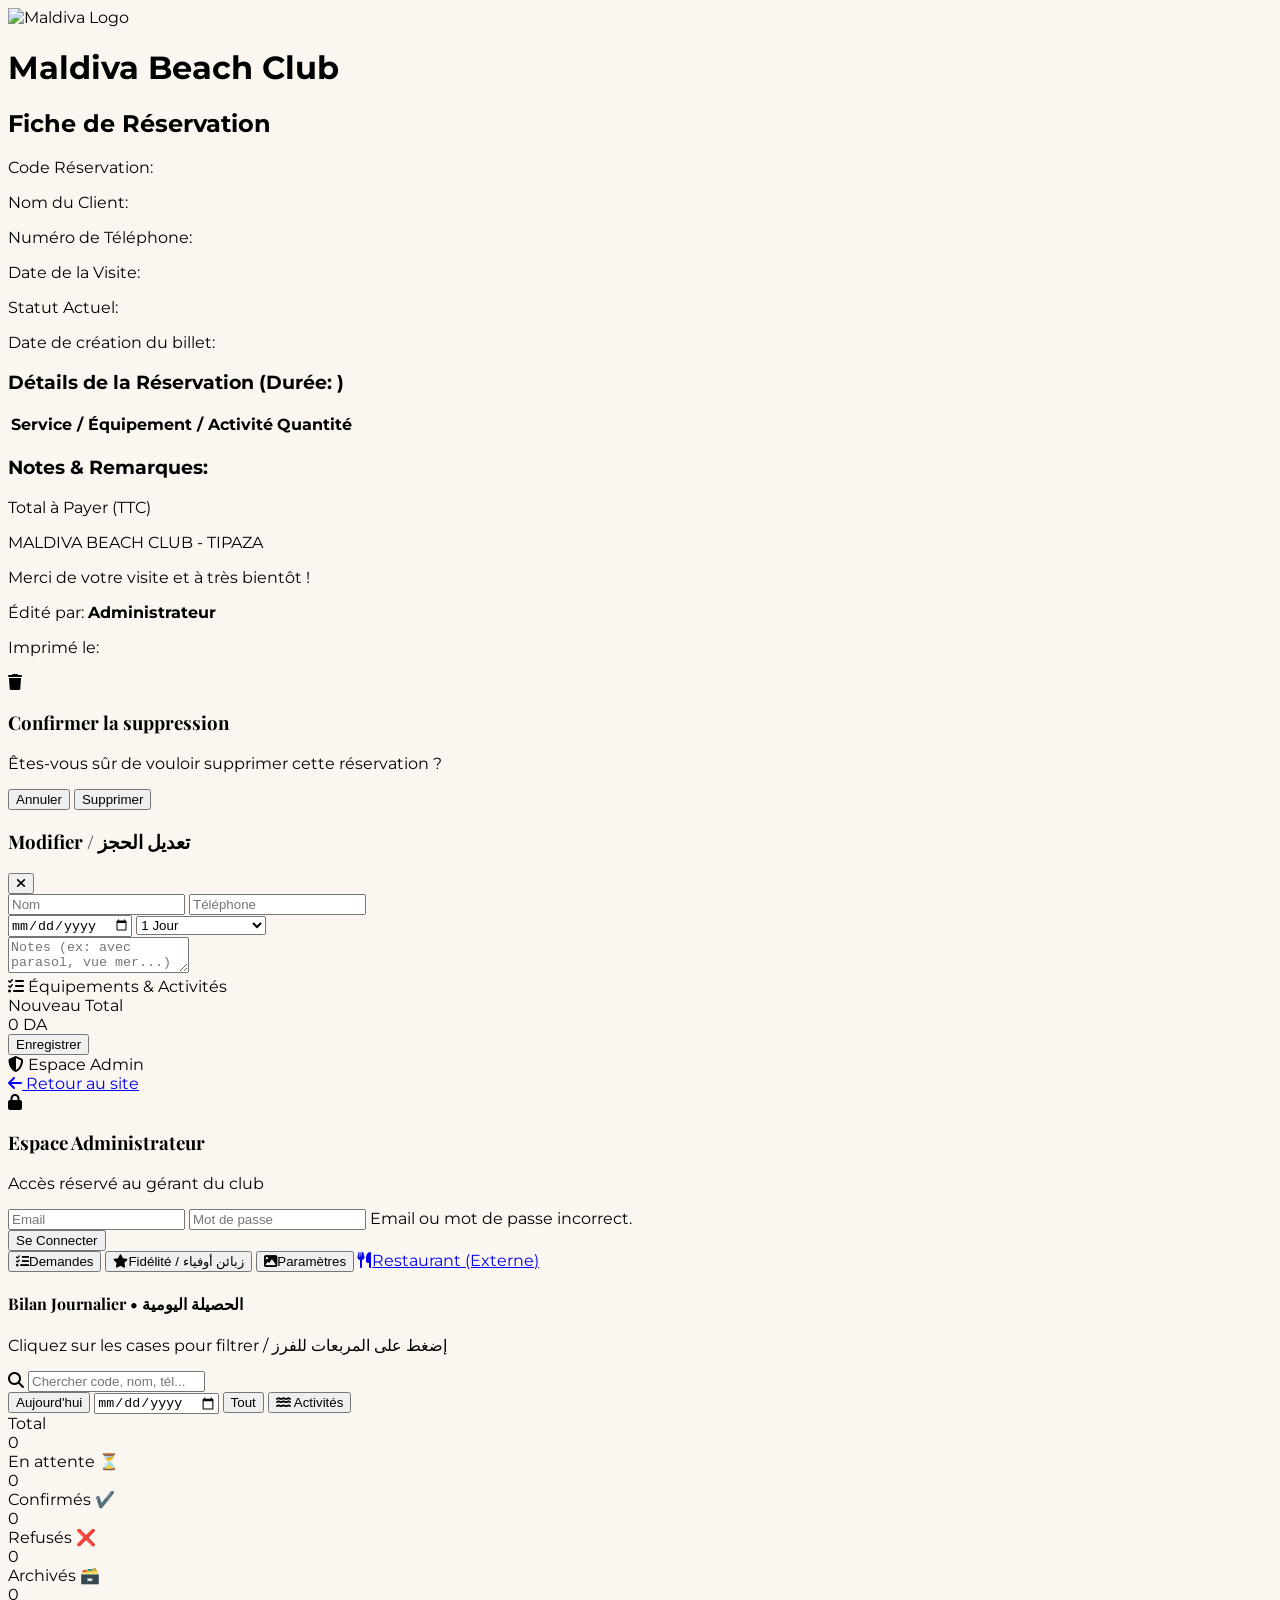
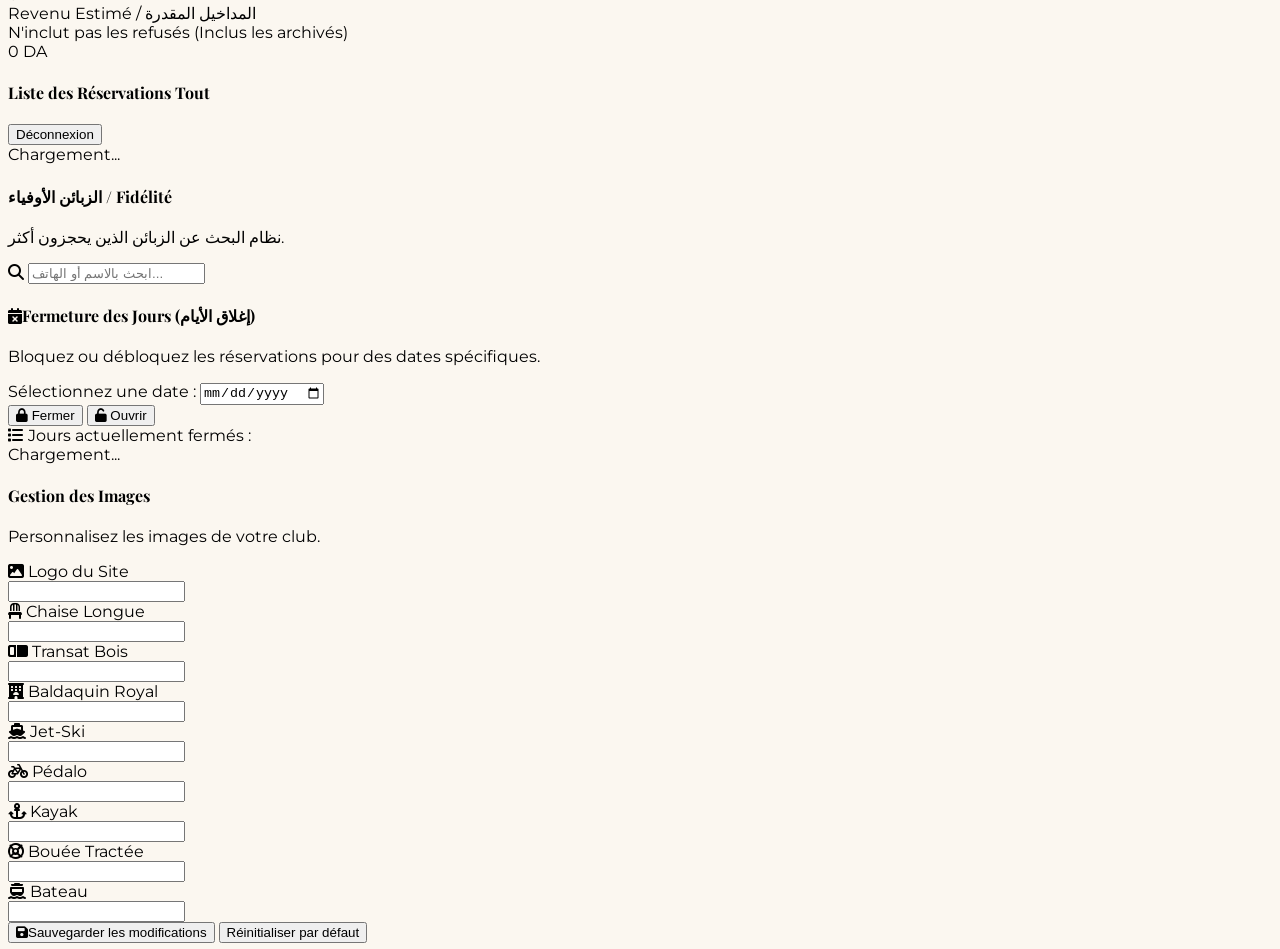
==== commit 1b1364e2: "Update admin.html" ====
--- a/admin.html
+++ b/admin.html
@@ -192,9 +192,6 @@
                             <input type="date" id="admin-filter-date" onchange="window.renderAdminReservations()" class="bg-gray-50 border border-gray-200 rounded-xl px-3 py-2 text-xs focus:outline-none w-[130px]">
                             <button onclick="window.clearAdminDateFilter()" class="bg-gray-100 hover:bg-gray-200 text-gray-600 font-bold px-3 py-2 rounded-xl text-xs transition-all">Tout</button>
                             <button id="btn-filter-nautique" onclick="window.toggleNautiqueFilter()" class="bg-blue-50 text-blue-600 hover:bg-blue-100 font-bold px-3 py-2 rounded-xl text-xs transition-all border border-blue-200 flex items-center gap-1.5"><i class="fa-solid fa-water"></i> Activités</button>
-                            <!-- Seul bouton qui relit vraiment Firestore. Les filtres et la
-                                 recherche travaillent sur les données déjà chargées (0 lecture). -->
-                            <button onclick="window.refreshReservations()" title="Recharger depuis la base" class="bg-maldiva-dark/10 text-maldiva-dark hover:bg-maldiva-dark hover:text-white font-bold px-3 py-2 rounded-xl text-xs transition-all border border-maldiva-dark/20 flex items-center gap-1.5"><i class="fa-solid fa-rotate"></i> Actualiser</button>
                         </div>
                     </div>
 
